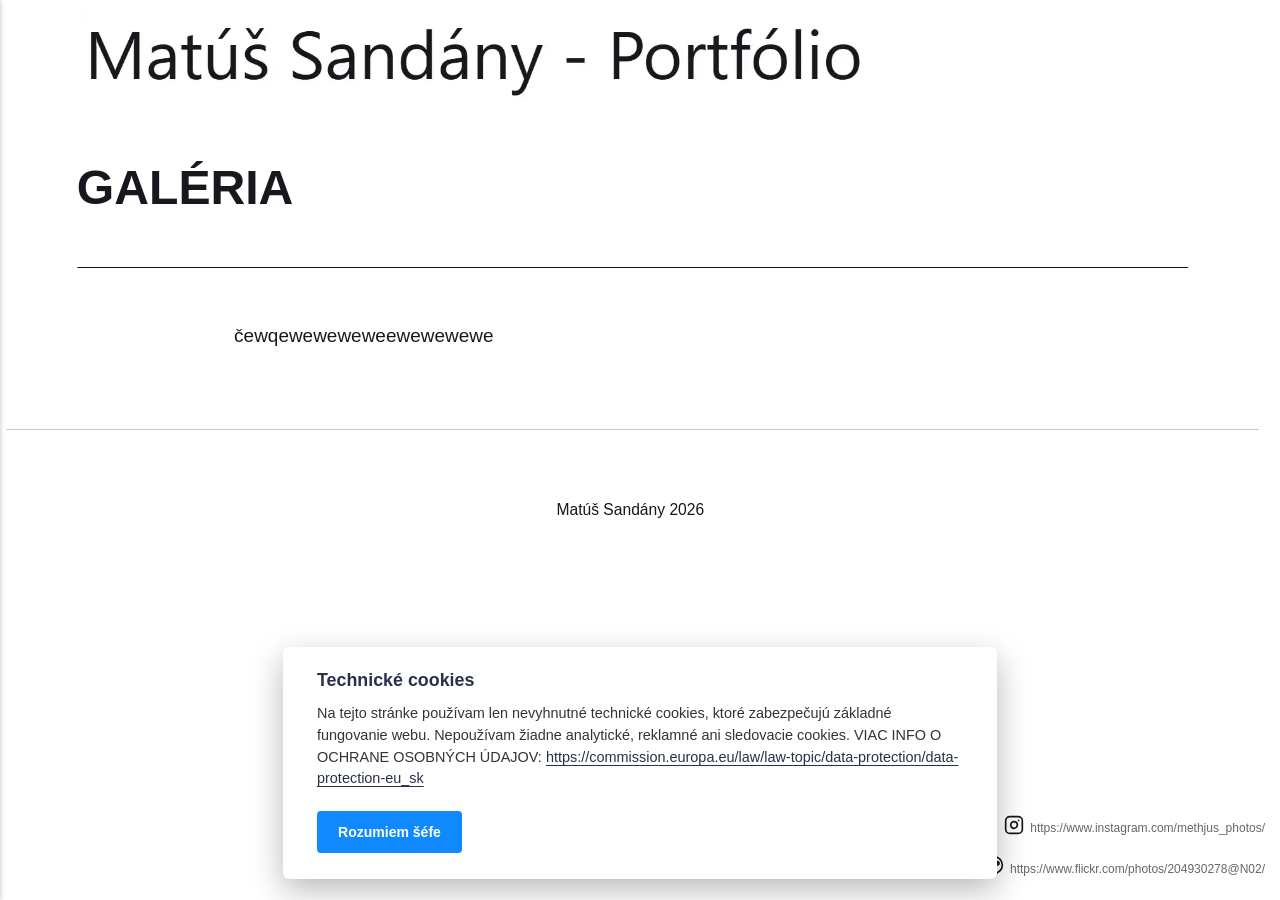
==== galeria/index.html @ 3062851a "Updated from Publii" ====
<!DOCTYPE html><html lang="sk"><head><meta charset="utf-8"><meta http-equiv="X-UA-Compatible" content="IE=edge"><meta name="viewport" content="width=device-width,initial-scale=1"><title>GALÉRIA - Matúš Sandány - Portfólio</title><meta name="description" content="čewqeweweweweewewewewe"><meta name="generator" content="Publii Open-Source CMS for Static Site"><link rel="canonical" href="https://matussandany.github.io/galeria/"><meta property="og:title" content="GALÉRIA - Matúš Sandány - Portfólio "><meta property="og:image" content="https://matussandany.github.io/media/website/ai-obrazok-MS.ico"><meta property="og:image:width" content="1024"><meta property="og:image:height" content="1024"><meta property="og:site_name" content="Matúš Sandány - Portfólio"><meta property="og:description" content="čewqeweweweweewewewewe"><meta property="og:url" content="https://matussandany.github.io/galeria/"><meta property="og:type" content="article"><link rel="stylesheet" href="https://matussandany.github.io/assets/css/style.css?v&#x3D;00e44f9697e30f30675618d2b8f69143"><script type="application/ld+json">{"@context":"http://schema.org","@type":"Article","mainEntityOfPage":{"@type":"WebPage","@id":"https://matussandany.github.io/galeria/"},"headline":"GALÉRIA","datePublished":"2026-11-03T14:44+01:00","dateModified":"2026-11-03T14:45+01:00","image":{"@type":"ImageObject","url":"https://matussandany.github.io/media/website/1.webp","height":146,"width":1259},"description":"čewqeweweweweewewewewe","author":{"@type":"Person","name":"Matúš Sandány","url":"https://matussandany.github.io/authors/matus-sandany/"},"publisher":{"@type":"Organization","name":"Matúš Sandány","logo":{"@type":"ImageObject","url":"https://matussandany.github.io/media/website/1.webp","height":146,"width":1259}}}</script><noscript><style>img[loading] {
                    opacity: 1;
                }</style></noscript><meta name="google-site-verification" content="SePf2i0QBe4nTkQC_e2p5T0DXyLpuS9DvrZ945UD0Bk"><div style="position:fixed;bottom:15px;right:15px;display:flex;flex-direction:column;align-items:flex-end;gap:8px;"><div style="display:flex;align-items:center;gap:6px;"><a href="https://www.instagram.com/methjus_photos/" target="_blank" rel="noopener"><svg xmlns="http://www.w3.org/2000/svg" width="20" height="20" viewBox="0 0 24 24" fill="none" stroke="currentColor" stroke-width="2" stroke-linecap="round" stroke-linejoin="round"><rect x="2" y="2" width="20" height="20" rx="5" ry="5"/><path d="M16 11.37A4 4 0 1 1 12.63 8 4 4 0 0 1 16 11.37z"/><line x1="17.5" y1="6.5" x2="17.51" y2="6.5"/></svg> </a><a href="https://www.instagram.com/methjus_photos/" target="_blank" rel="noopener" style="font-size:12px;color:#666;">https://www.instagram.com/methjus_photos/</a></div><div style="display:flex;align-items:center;gap:6px;"><a href="https://www.flickr.com/photos/204930278@N02/" target="_blank" rel="noopener"><svg xmlns="http://www.w3.org/2000/svg" width="20" height="20" viewBox="0 0 24 24" fill="none" stroke="currentColor" stroke-width="2" stroke-linecap="round" stroke-linejoin="round"><circle cx="12" cy="12" r="10"/><circle cx="8" cy="10" r="2" fill="currentColor"/><circle cx="16" cy="10" r="2" fill="currentColor"/></svg> </a><a href="https://www.flickr.com/photos/204930278@N02/" target="_blank" rel="noopener" style="font-size:12px;color:#666;">https://www.flickr.com/photos/204930278@N02/</a></div></div></head><body class="page-template"><header class="top js-header"><a class="logo" href="https://matussandany.github.io/"><img src="https://matussandany.github.io/media/website/1.webp" alt="Matúš Sandány - Portfólio" width="1259" height="146"></a><nav class="navbar js-navbar"><button class="navbar__toggle js-toggle" aria-label="Menu" aria-haspopup="true" aria-expanded="false"><span class="navbar__toggle-box"><span class="navbar__toggle-inner">Menu</span></span></button><ul class="navbar__menu"></ul></nav></header><main class="page"><article class="content"><div class="hero hero--noimage"><header class="hero__content"><div class="wrapper"><h1>GALÉRIA</h1></div></header></div><div class="entry-wrapper content__entry"><p>čewqeweweweweewewewewe</p></div></article></main><footer class="footer"><div class="wrapper"><div class="footer__copyright"><p>Matúš Sandány 2026 </p></div><button id="backToTop" class="footer__bttop" aria-label="Back to top" title="Back to top"><svg width="20" height="20"><use xlink:href="https://matussandany.github.io/assets/svg/svg-map.svg#toparrow"/></svg></button></div></footer><script defer="defer" src="https://matussandany.github.io/assets/js/scripts.min.js?v&#x3D;d0fc1030089a37f93a2d51bf6d07565c"></script><script>window.publiiThemeMenuConfig={mobileMenuMode:'sidebar',animationSpeed:300,submenuWidth: 'auto',doubleClickTime:500,mobileMenuExpandableSubmenus:true,relatedContainerForOverlayMenuSelector:'.top'};</script><script>var images = document.querySelectorAll('img[loading]');
        for (var i = 0; i < images.length; i++) {
            if (images[i].complete) {
                images[i].classList.add('is-loaded');
            } else {
                images[i].addEventListener('load', function () {
                    this.classList.add('is-loaded');
                }, false);
            }
        }</script><div class="pcb" data-behaviour="badge" data-behaviour-link="#cookie-settings" data-revision="1" data-config-ttl="90" data-debug-mode="false"><div role="dialog" aria-modal="true" aria-hidden="true" aria-labelledby="pcb-title" aria-describedby="pcb-txt" class="pcb__banner"><div class="pcb__inner"><div id="pcb-title" role="heading" aria-level="2" class="pcb__title">Technické cookies</div><div id="pcb-txt" class="pcb__txt">Na tejto stránke používam len nevyhnutné technické cookies, ktoré zabezpečujú základné fungovanie webu. Nepoužívam žiadne analytické, reklamné ani sledovacie cookies. VIAC INFO O OCHRANE OSOBNÝCH ÚDAJOV: <a href="https://commission.europa.eu/law/law-topic/data-protection/data-protection-eu_sk">https://commission.europa.eu/law/law-topic/data-protection/data-protection-eu_sk</a></div><div class="pcb__buttons"><button type="button" class="pcb__btn pcb__btn--solid pcb__btn--accept">Rozumiem šéfe</button></div></div></div><button class="pcb__badge" aria-label="Nastavenie Cookies" aria-hidden="true"><svg xmlns="http://www.w3.org/2000/svg" aria-hidden="true" focusable="false" width="40" height="40" viewBox="0 0 23 23" fill="currentColor"><path d="M21.41 12.71c-.08-.01-.15 0-.22 0h-.03c-.03 0-.05 0-.08.01-.07 0-.13.01-.19.04-.52.21-1.44.19-2.02-.22-.44-.31-.65-.83-.62-1.53a.758.758 0 0 0-.27-.61.73.73 0 0 0-.65-.14c-1.98.51-3.49.23-4.26-.78-.82-1.08-.73-2.89.24-4.49.14-.23.14-.52 0-.75a.756.756 0 0 0-.67-.36c-.64.03-1.11-.1-1.31-.35-.19-.26-.13-.71-.01-1.29.04-.18.06-.38.03-.59-.05-.4-.4-.7-.81-.66C5.1 1.54 1 6.04 1 11.48 1 17.28 5.75 22 11.6 22c5.02 0 9.39-3.54 10.39-8.42.08-.4-.18-.78-.58-.87Zm-9.81 7.82c-5.03 0-9.12-4.06-9.12-9.06 0-4.34 3.05-8 7.25-8.86-.08.7.05 1.33.42 1.81.24.32.66.67 1.38.84-.76 1.86-.65 3.78.36 5.11.61.81 2.03 2 4.95 1.51.18.96.71 1.54 1.18 1.87.62.43 1.38.62 2.1.62.05 0 .09 0 .13-.01-1.23 3.64-4.7 6.18-8.64 6.18ZM13 17c0 .55-.45 1-1 1s-1-.45-1-1 .45-1 1-1 1 .45 1 1Zm5.29-12.3a.99.99 0 0 1-.29-.71c0-.55.45-.99 1-.99a1 1 0 0 1 .71.3c.19.19.29.44.29.71 0 .55-.45.99-1 .99a1 1 0 0 1-.71-.3ZM9 13.5c0 .83-.67 1.5-1.5 1.5S6 14.33 6 13.5 6.67 12 7.5 12s1.5.67 1.5 1.5Zm3.25.81a.744.744 0 0 1-.06-1.05c.28-.32.75-.34 1.05-.06.31.28.33.75.05 1.06-.15.16-.35.25-.56.25-.18 0-.36-.06-.5-.19ZM8.68 7.26c.41.37.44 1 .07 1.41-.2.22-.47.33-.75.33a.96.96 0 0 1-.67-.26c-.41-.37-.44-1-.07-1.41.37-.42 1-.45 1.41-.08Zm11.48 1.88c.18-.19.52-.19.7 0 .05.04.09.1.11.16.03.06.04.12.04.19 0 .13-.05.26-.15.35-.09.1-.22.15-.35.15s-.26-.05-.35-.15a.355.355 0 0 1-.11-.16.433.433 0 0 1-.04-.19c0-.13.05-.26.15-.35Zm-4.93-1.86a.75.75 0 1 1 1.059-1.06.75.75 0 0 1-1.059 1.06Z"/></svg></button></div><script>(function(win) {
    if (!document.querySelector('.pcb')) {
        return;
    }

    var cbConfig = {
        behaviour: document.querySelector('.pcb').getAttribute('data-behaviour'),
        behaviourLink: document.querySelector('.pcb').getAttribute('data-behaviour-link'),
        revision: document.querySelector('.pcb').getAttribute('data-revision'),
        configTTL: parseInt(document.querySelector('.pcb').getAttribute('data-config-ttl'), 10),
        debugMode: document.querySelector('.pcb').getAttribute('data-debug-mode') === 'true',
        initialState: null,
        initialLsState: null,
        previouslyAccepted: []
    };

    var cbUI = {
        wrapper: document.querySelector('.pcb'),
        banner: {
            element: null,
            btnAccept: null,
            btnReject: null,
            btnConfigure: null
        },
        popup: {
            element: null,
            btnClose: null,
            btnSave: null,
            btnAccept: null,
            btnReject: null,
            checkboxes: null,
        },
        overlay: null,
        badge: null,
        blockedScripts: document.querySelectorAll('script[type^="gdpr-blocker/"]'),
        triggerLinks: cbConfig.behaviourLink ? document.querySelectorAll('a[href*="' + cbConfig.behaviourLink + '"]') : null
    };

    function initUI () {
        // setup banner elements
        cbUI.banner.element = cbUI.wrapper.querySelector('.pcb__banner');
        cbUI.banner.btnAccept = cbUI.banner.element.querySelector('.pcb__btn--accept');
        cbUI.banner.btnReject = cbUI.banner.element.querySelector('.pcb__btn--reject');
        cbUI.banner.btnConfigure = cbUI.banner.element.querySelector('.pcb__btn--configure');

        // setup popup elements
        if (cbUI.wrapper.querySelector('.pcb__popup')) {
            cbUI.popup.element = cbUI.wrapper.querySelector('.pcb__popup');
            cbUI.popup.btnClose = cbUI.wrapper.querySelector('.pcb__popup__close');
            cbUI.popup.btnSave = cbUI.popup.element.querySelector('.pcb__btn--save');
            cbUI.popup.btnAccept = cbUI.popup.element.querySelector('.pcb__btn--accept');
            cbUI.popup.btnReject = cbUI.popup.element.querySelector('.pcb__btn--reject');
            cbUI.popup.checkboxes = cbUI.popup.element.querySelector('input[type="checkbox"]');
            // setup overlay
            cbUI.overlay = cbUI.wrapper.querySelector('.pcb__overlay');
        }

        cbUI.badge = cbUI.wrapper.querySelector('.pcb__badge');

        if (cbConfig.behaviour.indexOf('link') > -1) {
            for (var i = 0; i < cbUI.triggerLinks.length; i++) {
                cbUI.triggerLinks[i].addEventListener('click', function(e) {
                    e.preventDefault();
                    showBannerOrPopup();
                });
            }
        }
    }

    function initState () {
        var lsKeyName = getConfigName();
        var currentConfig = localStorage.getItem(lsKeyName);
        var configIsFresh = checkIfConfigIsFresh();

        if (!configIsFresh || currentConfig === null) {
            if (cbConfig.debugMode) {
                console.log('🍪 Config not found, or configuration expired');
            }

            if (window.publiiCBGCM) {
                gtag('consent', 'default', {
                    'ad_storage': window.publiiCBGCM.defaultState.ad_storage ? 'granted' : 'denied',
                    'ad_personalization': window.publiiCBGCM.defaultState.ad_personalization ? 'granted' : 'denied',
                    'ad_user_data': window.publiiCBGCM.defaultState.ad_user_data ? 'granted' : 'denied',
                    'analytics_storage': window.publiiCBGCM.defaultState.analytics_storage ? 'granted' : 'denied',
                    'personalization_storage': window.publiiCBGCM.defaultState.personalization_storage ? 'granted' : 'denied',
                    'functionality_storage': window.publiiCBGCM.defaultState.functionality_storage ? 'granted' : 'denied',
                    'security_storage': window.publiiCBGCM.defaultState.security_storage ? 'granted' : 'denied'
                });  
                
                if (cbConfig.debugMode) {
                    console.log('🍪 GCMv2 DEFAULT STATE: ' + JSON.stringify({
                        'ad_storage': window.publiiCBGCM.defaultState.ad_storage ? 'granted' : 'denied',
                        'ad_personalization': window.publiiCBGCM.defaultState.ad_personalization ? 'granted' : 'denied',
                        'ad_user_data': window.publiiCBGCM.defaultState.ad_user_data ? 'granted' : 'denied',
                        'analytics_storage': window.publiiCBGCM.defaultState.analytics_storage ? 'granted' : 'denied',
                        'personalization_storage': window.publiiCBGCM.defaultState.personalization_storage ? 'granted' : 'denied',
                        'functionality_storage': window.publiiCBGCM.defaultState.functionality_storage ? 'granted' : 'denied',
                        'security_storage': window.publiiCBGCM.defaultState.security_storage ? 'granted' : 'denied'
                    }));
                }
            }

            showBanner();
        } else if (typeof currentConfig === 'string') {
            if (cbConfig.debugMode) {
                console.log('🍪 Config founded');
            }

            cbConfig.initialLsState = currentConfig.split(',');

            if (window.publiiCBGCM) {
                gtag('consent', 'default', {
                    'ad_storage': getDefaultConsentState(currentConfig, 'ad_storage'),
                    'ad_personalization': getDefaultConsentState(currentConfig, 'ad_personalization'),
                    'ad_user_data': getDefaultConsentState(currentConfig, 'ad_user_data'),
                    'analytics_storage': getDefaultConsentState(currentConfig, 'analytics_storage'),
                    'personalization_storage': getDefaultConsentState(currentConfig, 'personalization_storage'),
                    'functionality_storage': getDefaultConsentState(currentConfig, 'functionality_storage'),
                    'security_storage': getDefaultConsentState(currentConfig, 'security_storage')
                });
                
                if (cbConfig.debugMode) {
                    console.log('🍪 GCMv2 DEFAULT STATE: ' + JSON.stringify({
                        'ad_storage': getDefaultConsentState(currentConfig, 'ad_storage'),
                        'ad_personalization': getDefaultConsentState(currentConfig, 'ad_personalization'),
                        'ad_user_data': getDefaultConsentState(currentConfig, 'ad_user_data'),
                        'analytics_storage': getDefaultConsentState(currentConfig, 'analytics_storage'),
                        'personalization_storage': getDefaultConsentState(currentConfig, 'personalization_storage'),
                        'functionality_storage': getDefaultConsentState(currentConfig, 'functionality_storage'),
                        'security_storage': getDefaultConsentState(currentConfig, 'security_storage')
                    }));
                }
            }

            showBadge();

            if (cbUI.popup.element) {
                var allowedGroups = currentConfig.split(',');
                var checkedCheckboxes = cbUI.popup.element.querySelectorAll('input[type="checkbox"]:checked');

                for (var j = 0; j < checkedCheckboxes.length; j++) {
                    var name = checkedCheckboxes[j].getAttribute('data-group-name');

                    if (name && name !== '-' && allowedGroups.indexOf(name) === -1) {
                        checkedCheckboxes[j].checked = false;
                    }
                }

                for (var i = 0; i < allowedGroups.length; i++) {
                    var checkbox = cbUI.popup.element.querySelector('input[type="checkbox"][data-group-name="' + allowedGroups[i] + '"]');

                    if (checkbox) {
                        checkbox.checked = true;
                    }

                    allowCookieGroup(allowedGroups[i]);
                }
            }
        }

        setTimeout(function () {
            cbConfig.initialState = getInitialStateOfConsents();
        }, 0);
    }

    function checkIfConfigIsFresh () {
        var lastConfigSave = localStorage.getItem('publii-gdpr-cookies-config-save-date');

        if (lastConfigSave === null) {
            return false;
        }

        lastConfigSave = parseInt(lastConfigSave, 10);

        if (lastConfigSave === 0) {
            return true;
        }

        if (+new Date() - lastConfigSave < cbConfig.configTTL * 24 * 60 * 60 * 1000) {
            return true;
        }

        return false;
    }

    function getDefaultConsentState (currentConfig, consentGroup) {
        let configGroups = currentConfig.split(',');

        for (let i = 0; i < configGroups.length; i++) {
            let groupName = configGroups[i];
            let group = window.publiiCBGCM.groups.find(group => group.cookieGroup === groupName);

            if (group && group[consentGroup]) {
                return 'granted';
            }
        }  
        
        if (window.publiiCBGCM.defaultState[consentGroup]) {
            return 'granted'; 
        }
        
        return 'denied';
    }

    function initBannerEvents () {
        cbUI.banner.btnAccept.addEventListener('click', function (e) {
            e.preventDefault();
            acceptAllCookies('banner');
            showBadge();
        }, false);

        if (cbUI.banner.btnReject) {
            cbUI.banner.btnReject.addEventListener('click', function (e) {
                e.preventDefault();
                rejectAllCookies();
                showBadge();
            }, false);
        }

        if (cbUI.banner.btnConfigure) {
            cbUI.banner.btnConfigure.addEventListener('click', function (e) {
                e.preventDefault();
                hideBanner();
                showAdvancedPopup();
                showBadge();
            }, false);
        }
    }

    function initPopupEvents () {
        if (!cbUI.popup.element) {
            return;
        }

        cbUI.overlay.addEventListener('click', function (e) {
            hideAdvancedPopup();
        }, false);

        cbUI.popup.element.addEventListener('click', function (e) {
            e.stopPropagation();
        }, false);

        cbUI.popup.btnAccept.addEventListener('click', function (e) {
            e.preventDefault();
            acceptAllCookies('popup');
        }, false);

        cbUI.popup.btnReject.addEventListener('click', function (e) {
            e.preventDefault();
            rejectAllCookies();
        }, false);

        cbUI.popup.btnSave.addEventListener('click', function (e) {
            e.preventDefault();
            saveConfiguration();
        }, false);

        cbUI.popup.btnClose.addEventListener('click', function (e) {
            e.preventDefault();
            hideAdvancedPopup();
        }, false);
    }

    function initBadgeEvents () {
        if (!cbUI.badge) {
            return;
        }

        cbUI.badge.addEventListener('click', function (e) {
            showBannerOrPopup();
        }, false);
    }

    initUI();
    initState();
    initBannerEvents();
    initPopupEvents();
    initBadgeEvents();

    /**
     * API
     */
    function addScript (src, inline) {
        var newScript = document.createElement('script');

        if (src) {
            newScript.setAttribute('src', src);
        }

        if (inline) {
            newScript.text = inline;
        }

        document.body.appendChild(newScript);
    }

    function allowCookieGroup (allowedGroup) {
        var scripts = document.querySelectorAll('script[type="gdpr-blocker/' + allowedGroup + '"]');
        cbConfig.previouslyAccepted.push(allowedGroup);
    
        for (var j = 0; j < scripts.length; j++) {
            addScript(scripts[j].src, scripts[j].text);
        }

        var groupEvent = new Event('publii-cookie-banner-unblock-' + allowedGroup);
        document.body.dispatchEvent(groupEvent);
        unlockEmbeds(allowedGroup);

        if (cbConfig.debugMode) {
            console.log('🍪 Allowed group: ' + allowedGroup);
        }

        if (window.publiiCBGCM && (!cbConfig.initialLsState || cbConfig.initialLsState.indexOf(allowedGroup) === -1)) {
            let consentResult = {};
            let group = window.publiiCBGCM.groups.find(group => group.cookieGroup === allowedGroup);

            if (group) {
                let foundSomeConsents = false;

                Object.keys(group).forEach(key => {
                    if (key !== 'cookieGroup' && group[key] === true) {
                        consentResult[key] = 'granted';
                        foundSomeConsents = true;
                    }
                });

                if (foundSomeConsents) {
                    gtag('consent', 'update', consentResult);   

                    if (cbConfig.debugMode) {
                        console.log('🍪 GCMv2 UPDATE: ' + JSON.stringify(consentResult));
                    }
                }
            }
        }
    }

    function showBannerOrPopup () {
        if (cbUI.popup.element) {
            showAdvancedPopup();
        } else {
            showBanner();
        }
    }

    function showAdvancedPopup () {
        cbUI.popup.element.classList.add('is-visible');
        cbUI.overlay.classList.add('is-visible');
        cbUI.popup.element.setAttribute('aria-hidden', 'false');
        cbUI.overlay.setAttribute('aria-hidden', 'false');
    }

    function hideAdvancedPopup () {
        cbUI.popup.element.classList.remove('is-visible');
        cbUI.overlay.classList.remove('is-visible');
        cbUI.popup.element.setAttribute('aria-hidden', 'true');
        cbUI.overlay.setAttribute('aria-hidden', 'true');
    }

    function showBanner () {
        cbUI.banner.element.classList.add('is-visible');
        cbUI.banner.element.setAttribute('aria-hidden', 'false');
    }

    function hideBanner () {
        cbUI.banner.element.classList.remove('is-visible');
        cbUI.banner.element.setAttribute('aria-hidden', 'true');
    }

    function showBadge () {
        if (!cbUI.badge) {
            return;
        }

        cbUI.badge.classList.add('is-visible');
        cbUI.badge.setAttribute('aria-hidden', 'false');
    }

    function getConfigName () {
        var lsKeyName = 'publii-gdpr-allowed-cookies';

        if (cbConfig.revision) {
            lsKeyName = lsKeyName + '-v' + parseInt(cbConfig.revision, 10);
        }

        return lsKeyName;
    }

    function storeConfiguration (allowedGroups) {
        var lsKeyName = getConfigName();
        var dataToStore = allowedGroups.join(',');
        localStorage.setItem(lsKeyName, dataToStore);

        if (cbConfig.configTTL === 0) {
            localStorage.setItem('publii-gdpr-cookies-config-save-date', 0);

            if (cbConfig.debugMode) {
                console.log('🍪 Store never expiring configuration');
            }
        } else {
            localStorage.setItem('publii-gdpr-cookies-config-save-date', +new Date());
        }
    }

    function getInitialStateOfConsents () {
        if (!cbUI.popup.element) {
            return [];
        }

        var checkedGroups = cbUI.popup.element.querySelectorAll('input[type="checkbox"]:checked');
        var groups = [];

        for (var i = 0; i < checkedGroups.length; i++) {
            var allowedGroup = checkedGroups[i].getAttribute('data-group-name');

            if (allowedGroup !== '') {
                groups.push(allowedGroup);
            }
        }

        if (cbConfig.debugMode) {
            console.log('🍪 Initial state: ' + groups.join(', '));
        }

        return groups;
    }

    function getCurrentStateOfConsents () {
        if (!cbUI.popup.element) {
            return [];
        }

        var checkedGroups = cbUI.popup.element.querySelectorAll('input[type="checkbox"]:checked');
        var groups = [];

        for (var i = 0; i < checkedGroups.length; i++) {
            var allowedGroup = checkedGroups[i].getAttribute('data-group-name');

            if (allowedGroup !== '') {
                groups.push(allowedGroup);
            }
        }

        if (cbConfig.debugMode) {
            console.log('🍪 State to save: ' + groups.join(', '));
        }

        return groups;
    }

    function getAllGroups () {
        if (!cbUI.popup.element) {
            return [];
        }

        var checkedGroups = cbUI.popup.element.querySelectorAll('input[type="checkbox"]');
        var groups = [];

        for (var i = 0; i < checkedGroups.length; i++) {
            var allowedGroup = checkedGroups[i].getAttribute('data-group-name');

            if (allowedGroup !== '') {
                groups.push(allowedGroup);
            }
        }

        return groups;
    }

    function acceptAllCookies (source) {
        var groupsToAccept = getAllGroups();
        storeConfiguration(groupsToAccept);

        for (var i = 0; i < groupsToAccept.length; i++) {
            var group = groupsToAccept[i];

            if (cbConfig.initialState.indexOf(group) > -1 || cbConfig.previouslyAccepted.indexOf(group) > -1) {
                if (cbConfig.debugMode) {
                    console.log('🍪 Skip previously activated group: ' + group);
                }

                continue;
            }

            allowCookieGroup(group);
        }

        if (cbUI.popup.element) {
            var checkboxesToCheck = cbUI.popup.element.querySelectorAll('input[type="checkbox"]');

            for (var j = 0; j < checkboxesToCheck.length; j++) {
                checkboxesToCheck[j].checked = true;
            }
        }

        if (cbConfig.debugMode) {
            console.log('🍪 Accept all cookies: ', groupsToAccept.join(', '));
        }

        if (source === 'popup') {
            hideAdvancedPopup();
        } else if (source === 'banner') {
            hideBanner();
        }
    }

    function rejectAllCookies () {
        if (cbConfig.debugMode) {
            console.log('🍪 Reject all cookies');
        }

        storeConfiguration([]);
        setTimeout(function () {
            window.location.reload();
        }, 100);
    }

    function saveConfiguration () {
        var groupsToAccept = getCurrentStateOfConsents();
        storeConfiguration(groupsToAccept);

        if (cbConfig.debugMode) {
            console.log('🍪 Save new config: ', groupsToAccept.join(', '));
        }

        if (reloadIsNeeded(groupsToAccept)) {
            setTimeout(function () {
                window.location.reload();
            }, 100);
            return;
        }

        for (var i = 0; i < groupsToAccept.length; i++) {
            var group = groupsToAccept[i];

            if (cbConfig.initialState.indexOf(group) > -1 || cbConfig.previouslyAccepted.indexOf(group) > -1) {
                if (cbConfig.debugMode) {
                    console.log('🍪 Skip previously activated group: ' + group);
                }

                continue;
            }

            allowCookieGroup(group);
        }

        hideAdvancedPopup();
    }

    function reloadIsNeeded (groupsToAccept) {
        // check if user rejected consent for initial groups
        var initialGroups = cbConfig.initialState;
        var previouslyAcceptedGroups = cbConfig.previouslyAccepted;
        var groupsToCheck = initialGroups.concat(previouslyAcceptedGroups);

        for (var i = 0; i < groupsToCheck.length; i++) {
            var groupToCheck = groupsToCheck[i];

            if (groupToCheck !== '' && groupsToAccept.indexOf(groupToCheck) === -1) {
                if (cbConfig.debugMode) {
                    console.log('🍪 Reload is needed due lack of: ', groupToCheck);
                }

                return true;
            }
        }

        return false;
    }

    function unlockEmbeds (cookieGroup) {
        var iframesToUnlock = document.querySelectorAll('.pec-wrapper[data-consent-group-id="' + cookieGroup + '"]');

        for (var i = 0; i < iframesToUnlock.length; i++) {
            var iframeWrapper = iframesToUnlock[i];
            iframeWrapper.querySelector('.pec-overlay').classList.remove('is-active');
            iframeWrapper.querySelector('.pec-overlay').setAttribute('aria-hidden', 'true');
            var iframe = iframeWrapper.querySelector('iframe');
            iframe.setAttribute('src', iframe.getAttribute('data-consent-src'));
        }
    }

    win.publiiEmbedConsentGiven = function (cookieGroup) {
        // it will unlock embeds
        allowCookieGroup(cookieGroup);

        var checkbox = cbUI.popup.element.querySelector('input[type="checkbox"][data-group-name="' + cookieGroup + '"]');

        if (checkbox) {
            checkbox.checked = true;
        }

        var groupsToAccept = getCurrentStateOfConsents();
        storeConfiguration(groupsToAccept);

        if (cbConfig.debugMode) {
            console.log('🍪 Save new config: ', groupsToAccept.join(', '));
        }
    }
})(window);</script></body></html>
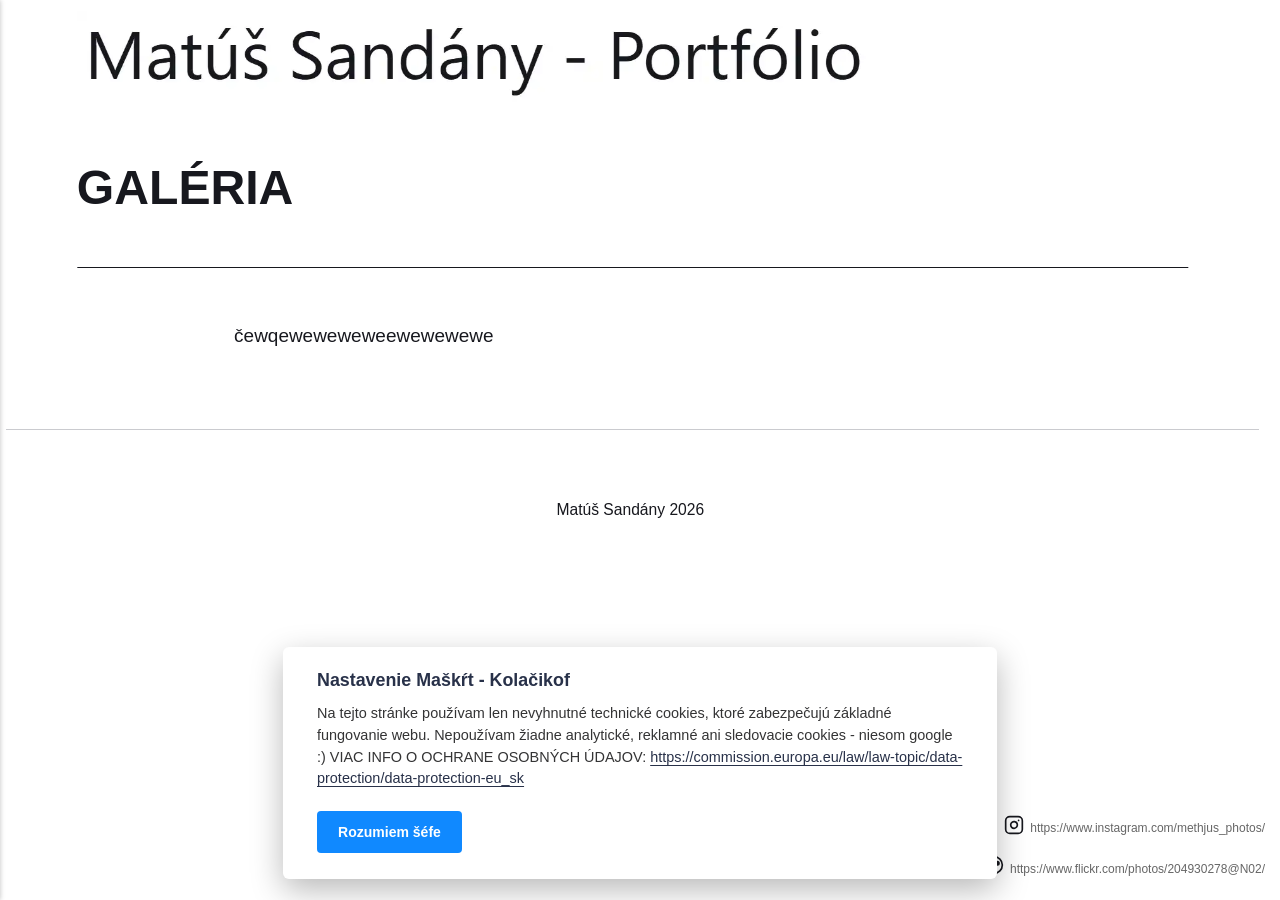
==== commit 103e7136: "Updated from Publii" ====
--- a/galeria/index.html
+++ b/galeria/index.html
@@ -9,7 +9,7 @@
                     this.classList.add('is-loaded');
                 }, false);
             }
-        }</script><div class="pcb" data-behaviour="badge" data-behaviour-link="#cookie-settings" data-revision="1" data-config-ttl="90" data-debug-mode="false"><div role="dialog" aria-modal="true" aria-hidden="true" aria-labelledby="pcb-title" aria-describedby="pcb-txt" class="pcb__banner"><div class="pcb__inner"><div id="pcb-title" role="heading" aria-level="2" class="pcb__title">Technické cookies</div><div id="pcb-txt" class="pcb__txt">Na tejto stránke používam len nevyhnutné technické cookies, ktoré zabezpečujú základné fungovanie webu. Nepoužívam žiadne analytické, reklamné ani sledovacie cookies. VIAC INFO O OCHRANE OSOBNÝCH ÚDAJOV: <a href="https://commission.europa.eu/law/law-topic/data-protection/data-protection-eu_sk">https://commission.europa.eu/law/law-topic/data-protection/data-protection-eu_sk</a></div><div class="pcb__buttons"><button type="button" class="pcb__btn pcb__btn--solid pcb__btn--accept">Rozumiem šéfe</button></div></div></div><button class="pcb__badge" aria-label="Nastavenie Cookies" aria-hidden="true"><svg xmlns="http://www.w3.org/2000/svg" aria-hidden="true" focusable="false" width="40" height="40" viewBox="0 0 23 23" fill="currentColor"><path d="M21.41 12.71c-.08-.01-.15 0-.22 0h-.03c-.03 0-.05 0-.08.01-.07 0-.13.01-.19.04-.52.21-1.44.19-2.02-.22-.44-.31-.65-.83-.62-1.53a.758.758 0 0 0-.27-.61.73.73 0 0 0-.65-.14c-1.98.51-3.49.23-4.26-.78-.82-1.08-.73-2.89.24-4.49.14-.23.14-.52 0-.75a.756.756 0 0 0-.67-.36c-.64.03-1.11-.1-1.31-.35-.19-.26-.13-.71-.01-1.29.04-.18.06-.38.03-.59-.05-.4-.4-.7-.81-.66C5.1 1.54 1 6.04 1 11.48 1 17.28 5.75 22 11.6 22c5.02 0 9.39-3.54 10.39-8.42.08-.4-.18-.78-.58-.87Zm-9.81 7.82c-5.03 0-9.12-4.06-9.12-9.06 0-4.34 3.05-8 7.25-8.86-.08.7.05 1.33.42 1.81.24.32.66.67 1.38.84-.76 1.86-.65 3.78.36 5.11.61.81 2.03 2 4.95 1.51.18.96.71 1.54 1.18 1.87.62.43 1.38.62 2.1.62.05 0 .09 0 .13-.01-1.23 3.64-4.7 6.18-8.64 6.18ZM13 17c0 .55-.45 1-1 1s-1-.45-1-1 .45-1 1-1 1 .45 1 1Zm5.29-12.3a.99.99 0 0 1-.29-.71c0-.55.45-.99 1-.99a1 1 0 0 1 .71.3c.19.19.29.44.29.71 0 .55-.45.99-1 .99a1 1 0 0 1-.71-.3ZM9 13.5c0 .83-.67 1.5-1.5 1.5S6 14.33 6 13.5 6.67 12 7.5 12s1.5.67 1.5 1.5Zm3.25.81a.744.744 0 0 1-.06-1.05c.28-.32.75-.34 1.05-.06.31.28.33.75.05 1.06-.15.16-.35.25-.56.25-.18 0-.36-.06-.5-.19ZM8.68 7.26c.41.37.44 1 .07 1.41-.2.22-.47.33-.75.33a.96.96 0 0 1-.67-.26c-.41-.37-.44-1-.07-1.41.37-.42 1-.45 1.41-.08Zm11.48 1.88c.18-.19.52-.19.7 0 .05.04.09.1.11.16.03.06.04.12.04.19 0 .13-.05.26-.15.35-.09.1-.22.15-.35.15s-.26-.05-.35-.15a.355.355 0 0 1-.11-.16.433.433 0 0 1-.04-.19c0-.13.05-.26.15-.35Zm-4.93-1.86a.75.75 0 1 1 1.059-1.06.75.75 0 0 1-1.059 1.06Z"/></svg></button></div><script>(function(win) {
+        }</script><div class="pcb" data-behaviour="badge" data-behaviour-link="#cookie-settings" data-revision="1" data-config-ttl="90" data-debug-mode="false"><div role="dialog" aria-modal="true" aria-hidden="true" aria-labelledby="pcb-title" aria-describedby="pcb-txt" class="pcb__banner"><div class="pcb__inner"><div id="pcb-title" role="heading" aria-level="2" class="pcb__title">Nastavenie Maškŕt - Kolačikof</div><div id="pcb-txt" class="pcb__txt">Na tejto stránke používam len nevyhnutné technické cookies, ktoré zabezpečujú základné fungovanie webu. Nepoužívam žiadne analytické, reklamné ani sledovacie cookies - niesom google :) VIAC INFO O OCHRANE OSOBNÝCH ÚDAJOV: <a href="https://commission.europa.eu/law/law-topic/data-protection/data-protection-eu_sk">https://commission.europa.eu/law/law-topic/data-protection/data-protection-eu_sk</a></div><div class="pcb__buttons"><button type="button" class="pcb__btn pcb__btn--solid pcb__btn--accept">Rozumiem šéfe</button></div></div></div><button class="pcb__badge" aria-label="Technické Cookies" aria-hidden="true"><svg xmlns="http://www.w3.org/2000/svg" aria-hidden="true" focusable="false" width="40" height="40" viewBox="0 0 23 23" fill="currentColor"><path d="M21.41 12.71c-.08-.01-.15 0-.22 0h-.03c-.03 0-.05 0-.08.01-.07 0-.13.01-.19.04-.52.21-1.44.19-2.02-.22-.44-.31-.65-.83-.62-1.53a.758.758 0 0 0-.27-.61.73.73 0 0 0-.65-.14c-1.98.51-3.49.23-4.26-.78-.82-1.08-.73-2.89.24-4.49.14-.23.14-.52 0-.75a.756.756 0 0 0-.67-.36c-.64.03-1.11-.1-1.31-.35-.19-.26-.13-.71-.01-1.29.04-.18.06-.38.03-.59-.05-.4-.4-.7-.81-.66C5.1 1.54 1 6.04 1 11.48 1 17.28 5.75 22 11.6 22c5.02 0 9.39-3.54 10.39-8.42.08-.4-.18-.78-.58-.87Zm-9.81 7.82c-5.03 0-9.12-4.06-9.12-9.06 0-4.34 3.05-8 7.25-8.86-.08.7.05 1.33.42 1.81.24.32.66.67 1.38.84-.76 1.86-.65 3.78.36 5.11.61.81 2.03 2 4.95 1.51.18.96.71 1.54 1.18 1.87.62.43 1.38.62 2.1.62.05 0 .09 0 .13-.01-1.23 3.64-4.7 6.18-8.64 6.18ZM13 17c0 .55-.45 1-1 1s-1-.45-1-1 .45-1 1-1 1 .45 1 1Zm5.29-12.3a.99.99 0 0 1-.29-.71c0-.55.45-.99 1-.99a1 1 0 0 1 .71.3c.19.19.29.44.29.71 0 .55-.45.99-1 .99a1 1 0 0 1-.71-.3ZM9 13.5c0 .83-.67 1.5-1.5 1.5S6 14.33 6 13.5 6.67 12 7.5 12s1.5.67 1.5 1.5Zm3.25.81a.744.744 0 0 1-.06-1.05c.28-.32.75-.34 1.05-.06.31.28.33.75.05 1.06-.15.16-.35.25-.56.25-.18 0-.36-.06-.5-.19ZM8.68 7.26c.41.37.44 1 .07 1.41-.2.22-.47.33-.75.33a.96.96 0 0 1-.67-.26c-.41-.37-.44-1-.07-1.41.37-.42 1-.45 1.41-.08Zm11.48 1.88c.18-.19.52-.19.7 0 .05.04.09.1.11.16.03.06.04.12.04.19 0 .13-.05.26-.15.35-.09.1-.22.15-.35.15s-.26-.05-.35-.15a.355.355 0 0 1-.11-.16.433.433 0 0 1-.04-.19c0-.13.05-.26.15-.35Zm-4.93-1.86a.75.75 0 1 1 1.059-1.06.75.75 0 0 1-1.059 1.06Z"/></svg></button></div><script>(function(win) {
     if (!document.querySelector('.pcb')) {
         return;
     }
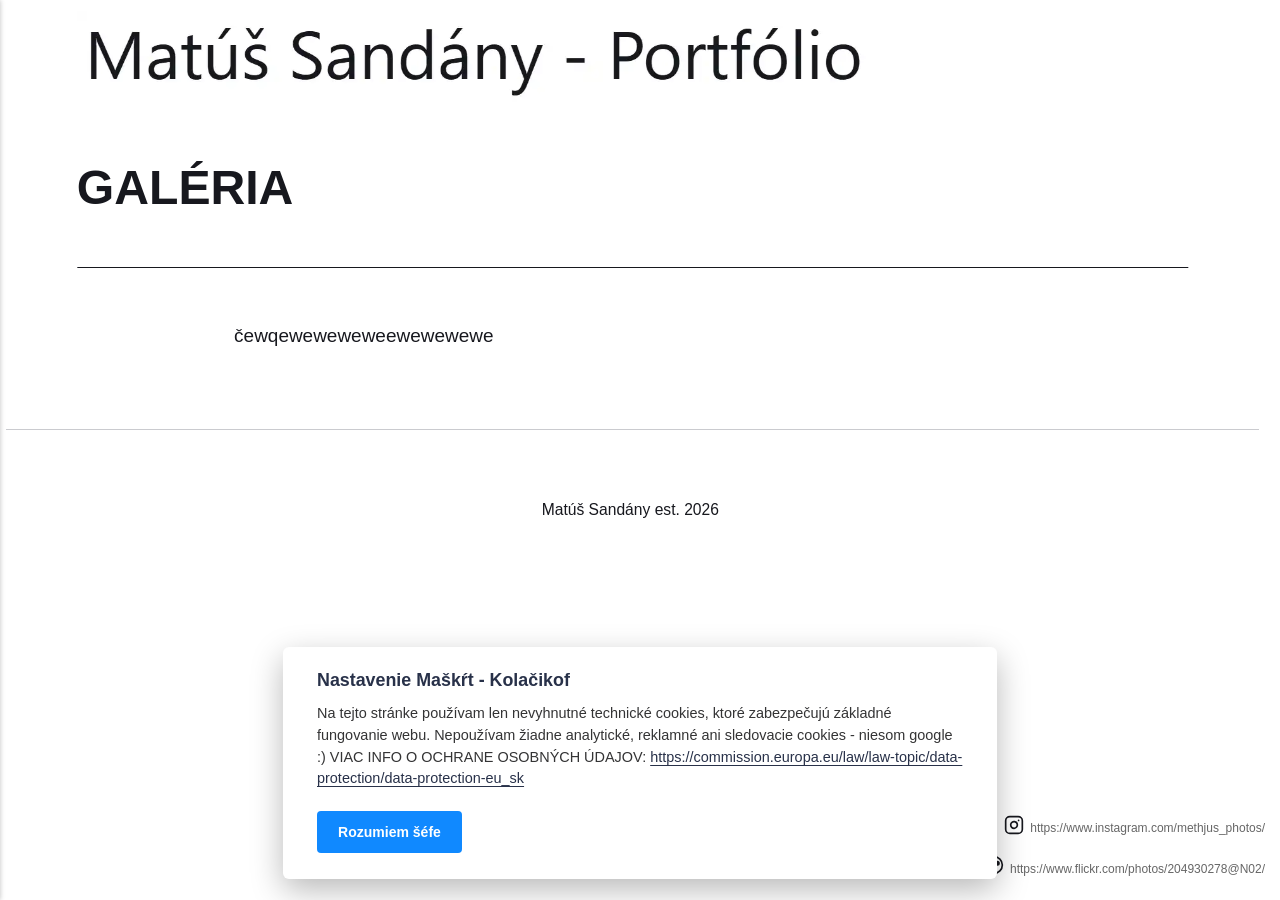
==== commit 6d28af05: "Updated from Publii" ====
--- a/galeria/index.html
+++ b/galeria/index.html
@@ -1,6 +1,6 @@
 <!DOCTYPE html><html lang="sk"><head><meta charset="utf-8"><meta http-equiv="X-UA-Compatible" content="IE=edge"><meta name="viewport" content="width=device-width,initial-scale=1"><title>GALÉRIA - Matúš Sandány - Portfólio</title><meta name="description" content="čewqeweweweweewewewewe"><meta name="generator" content="Publii Open-Source CMS for Static Site"><link rel="canonical" href="https://matussandany.github.io/galeria/"><meta property="og:title" content="GALÉRIA - Matúš Sandány - Portfólio "><meta property="og:image" content="https://matussandany.github.io/media/website/ai-obrazok-MS.ico"><meta property="og:image:width" content="1024"><meta property="og:image:height" content="1024"><meta property="og:site_name" content="Matúš Sandány - Portfólio"><meta property="og:description" content="čewqeweweweweewewewewe"><meta property="og:url" content="https://matussandany.github.io/galeria/"><meta property="og:type" content="article"><link rel="stylesheet" href="https://matussandany.github.io/assets/css/style.css?v&#x3D;00e44f9697e30f30675618d2b8f69143"><script type="application/ld+json">{"@context":"http://schema.org","@type":"Article","mainEntityOfPage":{"@type":"WebPage","@id":"https://matussandany.github.io/galeria/"},"headline":"GALÉRIA","datePublished":"2026-11-03T14:44+01:00","dateModified":"2026-11-03T14:45+01:00","image":{"@type":"ImageObject","url":"https://matussandany.github.io/media/website/1.webp","height":146,"width":1259},"description":"čewqeweweweweewewewewe","author":{"@type":"Person","name":"Matúš Sandány","url":"https://matussandany.github.io/authors/matus-sandany/"},"publisher":{"@type":"Organization","name":"Matúš Sandány","logo":{"@type":"ImageObject","url":"https://matussandany.github.io/media/website/1.webp","height":146,"width":1259}}}</script><noscript><style>img[loading] {
                     opacity: 1;
-                }</style></noscript><meta name="google-site-verification" content="SePf2i0QBe4nTkQC_e2p5T0DXyLpuS9DvrZ945UD0Bk"><div style="position:fixed;bottom:15px;right:15px;display:flex;flex-direction:column;align-items:flex-end;gap:8px;"><div style="display:flex;align-items:center;gap:6px;"><a href="https://www.instagram.com/methjus_photos/" target="_blank" rel="noopener"><svg xmlns="http://www.w3.org/2000/svg" width="20" height="20" viewBox="0 0 24 24" fill="none" stroke="currentColor" stroke-width="2" stroke-linecap="round" stroke-linejoin="round"><rect x="2" y="2" width="20" height="20" rx="5" ry="5"/><path d="M16 11.37A4 4 0 1 1 12.63 8 4 4 0 0 1 16 11.37z"/><line x1="17.5" y1="6.5" x2="17.51" y2="6.5"/></svg> </a><a href="https://www.instagram.com/methjus_photos/" target="_blank" rel="noopener" style="font-size:12px;color:#666;">https://www.instagram.com/methjus_photos/</a></div><div style="display:flex;align-items:center;gap:6px;"><a href="https://www.flickr.com/photos/204930278@N02/" target="_blank" rel="noopener"><svg xmlns="http://www.w3.org/2000/svg" width="20" height="20" viewBox="0 0 24 24" fill="none" stroke="currentColor" stroke-width="2" stroke-linecap="round" stroke-linejoin="round"><circle cx="12" cy="12" r="10"/><circle cx="8" cy="10" r="2" fill="currentColor"/><circle cx="16" cy="10" r="2" fill="currentColor"/></svg> </a><a href="https://www.flickr.com/photos/204930278@N02/" target="_blank" rel="noopener" style="font-size:12px;color:#666;">https://www.flickr.com/photos/204930278@N02/</a></div></div></head><body class="page-template"><header class="top js-header"><a class="logo" href="https://matussandany.github.io/"><img src="https://matussandany.github.io/media/website/1.webp" alt="Matúš Sandány - Portfólio" width="1259" height="146"></a><nav class="navbar js-navbar"><button class="navbar__toggle js-toggle" aria-label="Menu" aria-haspopup="true" aria-expanded="false"><span class="navbar__toggle-box"><span class="navbar__toggle-inner">Menu</span></span></button><ul class="navbar__menu"></ul></nav></header><main class="page"><article class="content"><div class="hero hero--noimage"><header class="hero__content"><div class="wrapper"><h1>GALÉRIA</h1></div></header></div><div class="entry-wrapper content__entry"><p>čewqeweweweweewewewewe</p></div></article></main><footer class="footer"><div class="wrapper"><div class="footer__copyright"><p>Matúš Sandány 2026 </p></div><button id="backToTop" class="footer__bttop" aria-label="Back to top" title="Back to top"><svg width="20" height="20"><use xlink:href="https://matussandany.github.io/assets/svg/svg-map.svg#toparrow"/></svg></button></div></footer><script defer="defer" src="https://matussandany.github.io/assets/js/scripts.min.js?v&#x3D;d0fc1030089a37f93a2d51bf6d07565c"></script><script>window.publiiThemeMenuConfig={mobileMenuMode:'sidebar',animationSpeed:300,submenuWidth: 'auto',doubleClickTime:500,mobileMenuExpandableSubmenus:true,relatedContainerForOverlayMenuSelector:'.top'};</script><script>var images = document.querySelectorAll('img[loading]');
+                }</style></noscript><meta name="google-site-verification" content="SePf2i0QBe4nTkQC_e2p5T0DXyLpuS9DvrZ945UD0Bk"><div style="position:fixed;bottom:15px;right:15px;display:flex;flex-direction:column;align-items:flex-end;gap:8px;"><div style="display:flex;align-items:center;gap:6px;"><a href="https://www.instagram.com/methjus_photos/" target="_blank" rel="noopener"><svg xmlns="http://www.w3.org/2000/svg" width="20" height="20" viewBox="0 0 24 24" fill="none" stroke="currentColor" stroke-width="2" stroke-linecap="round" stroke-linejoin="round"><rect x="2" y="2" width="20" height="20" rx="5" ry="5"/><path d="M16 11.37A4 4 0 1 1 12.63 8 4 4 0 0 1 16 11.37z"/><line x1="17.5" y1="6.5" x2="17.51" y2="6.5"/></svg> </a><a href="https://www.instagram.com/methjus_photos/" target="_blank" rel="noopener" style="font-size:12px;color:#666;">https://www.instagram.com/methjus_photos/</a></div><div style="display:flex;align-items:center;gap:6px;"><a href="https://www.flickr.com/photos/204930278@N02/" target="_blank" rel="noopener"><svg xmlns="http://www.w3.org/2000/svg" width="20" height="20" viewBox="0 0 24 24" fill="none" stroke="currentColor" stroke-width="2" stroke-linecap="round" stroke-linejoin="round"><circle cx="12" cy="12" r="10"/><circle cx="8" cy="10" r="2" fill="currentColor"/><circle cx="16" cy="10" r="2" fill="currentColor"/></svg> </a><a href="https://www.flickr.com/photos/204930278@N02/" target="_blank" rel="noopener" style="font-size:12px;color:#666;">https://www.flickr.com/photos/204930278@N02/</a></div></div></head><body class="page-template"><header class="top js-header"><a class="logo" href="https://matussandany.github.io/"><img src="https://matussandany.github.io/media/website/1.webp" alt="Matúš Sandány - Portfólio" width="1259" height="146"></a><nav class="navbar js-navbar"><button class="navbar__toggle js-toggle" aria-label="Menu" aria-haspopup="true" aria-expanded="false"><span class="navbar__toggle-box"><span class="navbar__toggle-inner">Menu</span></span></button><ul class="navbar__menu"></ul></nav></header><main class="page"><article class="content"><div class="hero hero--noimage"><header class="hero__content"><div class="wrapper"><h1>GALÉRIA</h1></div></header></div><div class="entry-wrapper content__entry"><p>čewqeweweweweewewewewe</p></div></article></main><footer class="footer"><div class="wrapper"><div class="footer__copyright"><p>Matúš Sandány est. 2026 </p></div><button id="backToTop" class="footer__bttop" aria-label="Back to top" title="Back to top"><svg width="20" height="20"><use xlink:href="https://matussandany.github.io/assets/svg/svg-map.svg#toparrow"/></svg></button></div></footer><script defer="defer" src="https://matussandany.github.io/assets/js/scripts.min.js?v&#x3D;d0fc1030089a37f93a2d51bf6d07565c"></script><script>window.publiiThemeMenuConfig={mobileMenuMode:'sidebar',animationSpeed:300,submenuWidth: 'auto',doubleClickTime:500,mobileMenuExpandableSubmenus:true,relatedContainerForOverlayMenuSelector:'.top'};</script><script>var images = document.querySelectorAll('img[loading]');
         for (var i = 0; i < images.length; i++) {
             if (images[i].complete) {
                 images[i].classList.add('is-loaded');
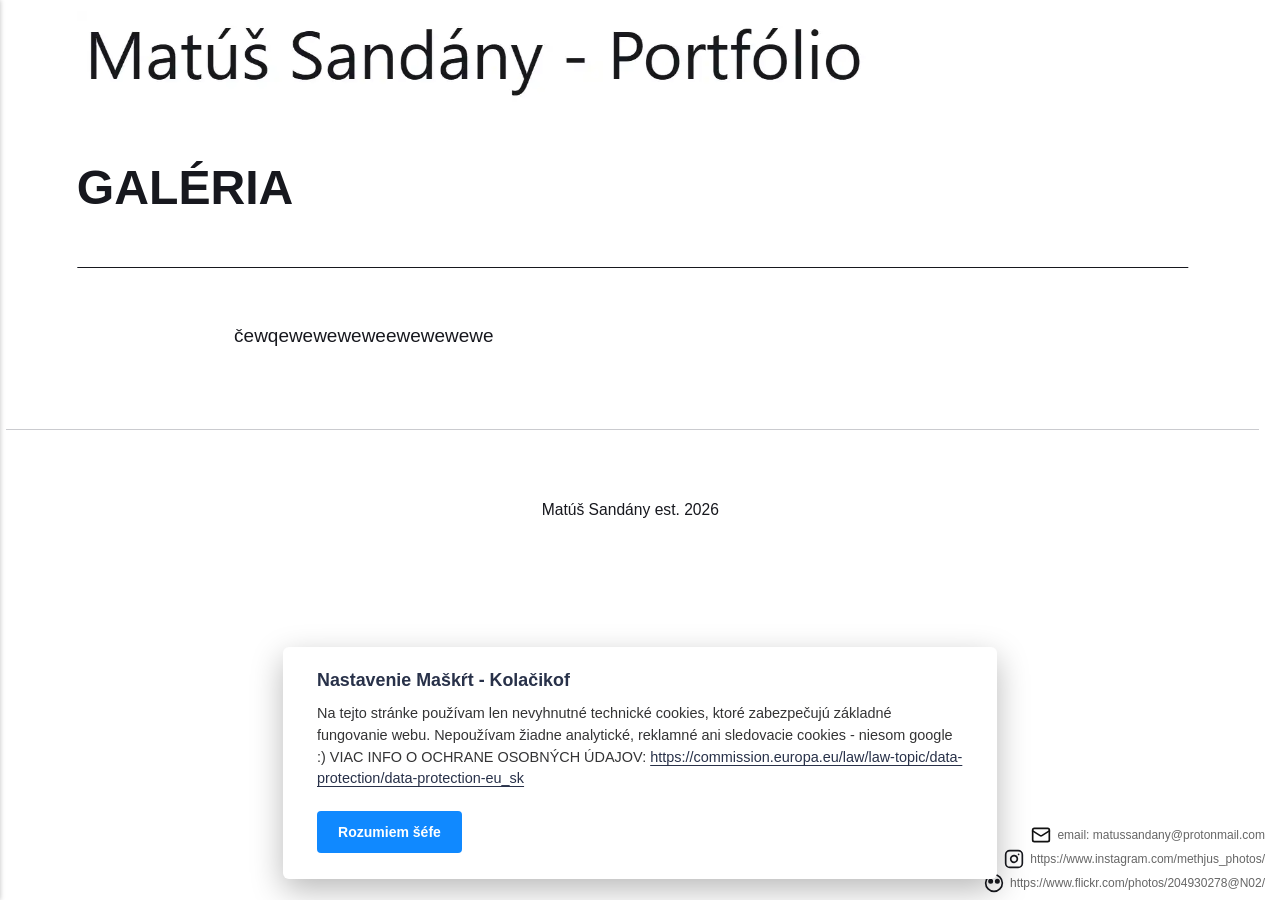
==== commit c4856bfc: "Updated from Publii" ====
--- a/galeria/index.html
+++ b/galeria/index.html
@@ -1,6 +1,6 @@
-<!DOCTYPE html><html lang="sk"><head><meta charset="utf-8"><meta http-equiv="X-UA-Compatible" content="IE=edge"><meta name="viewport" content="width=device-width,initial-scale=1"><title>GALÉRIA - Matúš Sandány - Portfólio</title><meta name="description" content="čewqeweweweweewewewewe"><meta name="generator" content="Publii Open-Source CMS for Static Site"><link rel="canonical" href="https://matussandany.github.io/galeria/"><meta property="og:title" content="GALÉRIA - Matúš Sandány - Portfólio "><meta property="og:image" content="https://matussandany.github.io/media/website/ai-obrazok-MS.ico"><meta property="og:image:width" content="1024"><meta property="og:image:height" content="1024"><meta property="og:site_name" content="Matúš Sandány - Portfólio"><meta property="og:description" content="čewqeweweweweewewewewe"><meta property="og:url" content="https://matussandany.github.io/galeria/"><meta property="og:type" content="article"><link rel="stylesheet" href="https://matussandany.github.io/assets/css/style.css?v&#x3D;00e44f9697e30f30675618d2b8f69143"><script type="application/ld+json">{"@context":"http://schema.org","@type":"Article","mainEntityOfPage":{"@type":"WebPage","@id":"https://matussandany.github.io/galeria/"},"headline":"GALÉRIA","datePublished":"2026-11-03T14:44+01:00","dateModified":"2026-11-03T14:45+01:00","image":{"@type":"ImageObject","url":"https://matussandany.github.io/media/website/1.webp","height":146,"width":1259},"description":"čewqeweweweweewewewewe","author":{"@type":"Person","name":"Matúš Sandány","url":"https://matussandany.github.io/authors/matus-sandany/"},"publisher":{"@type":"Organization","name":"Matúš Sandány","logo":{"@type":"ImageObject","url":"https://matussandany.github.io/media/website/1.webp","height":146,"width":1259}}}</script><noscript><style>img[loading] {
+<!DOCTYPE html><html lang="sk"><head><meta charset="utf-8"><meta http-equiv="X-UA-Compatible" content="IE=edge"><meta name="viewport" content="width=device-width,initial-scale=1"><title>GALÉRIA - Matúš Sandány - Portfólio</title><meta name="description" content="čewqeweweweweewewewewe"><meta name="generator" content="Publii Open-Source CMS for Static Site"><link rel="canonical" href="https://matussandany.github.io/galeria/"><meta property="og:title" content="GALÉRIA - Matúš Sandány - Portfólio "><meta property="og:image" content="https://matussandany.github.io/media/website/ai-obrazok-MS.ico"><meta property="og:image:width" content="1024"><meta property="og:image:height" content="1024"><meta property="og:site_name" content="Matúš Sandány - Portfólio"><meta property="og:description" content="čewqeweweweweewewewewe"><meta property="og:url" content="https://matussandany.github.io/galeria/"><meta property="og:type" content="article"><link rel="stylesheet" href="https://matussandany.github.io/assets/css/style.css?v&#x3D;5b59f770761bb848c3c60b3145b975d2"><script type="application/ld+json">{"@context":"http://schema.org","@type":"Article","mainEntityOfPage":{"@type":"WebPage","@id":"https://matussandany.github.io/galeria/"},"headline":"GALÉRIA","datePublished":"2026-11-03T14:44+01:00","dateModified":"2026-11-03T14:45+01:00","image":{"@type":"ImageObject","url":"https://matussandany.github.io/media/website/1.webp","height":146,"width":1259},"description":"čewqeweweweweewewewewe","author":{"@type":"Person","name":"Matúš Sandány","url":"https://matussandany.github.io/authors/matus-sandany/"},"publisher":{"@type":"Organization","name":"Matúš Sandány","logo":{"@type":"ImageObject","url":"https://matussandany.github.io/media/website/1.webp","height":146,"width":1259}}}</script><noscript><style>img[loading] {
                     opacity: 1;
-                }</style></noscript><meta name="google-site-verification" content="SePf2i0QBe4nTkQC_e2p5T0DXyLpuS9DvrZ945UD0Bk"><div style="position:fixed;bottom:15px;right:15px;display:flex;flex-direction:column;align-items:flex-end;gap:8px;"><div style="display:flex;align-items:center;gap:6px;"><a href="https://www.instagram.com/methjus_photos/" target="_blank" rel="noopener"><svg xmlns="http://www.w3.org/2000/svg" width="20" height="20" viewBox="0 0 24 24" fill="none" stroke="currentColor" stroke-width="2" stroke-linecap="round" stroke-linejoin="round"><rect x="2" y="2" width="20" height="20" rx="5" ry="5"/><path d="M16 11.37A4 4 0 1 1 12.63 8 4 4 0 0 1 16 11.37z"/><line x1="17.5" y1="6.5" x2="17.51" y2="6.5"/></svg> </a><a href="https://www.instagram.com/methjus_photos/" target="_blank" rel="noopener" style="font-size:12px;color:#666;">https://www.instagram.com/methjus_photos/</a></div><div style="display:flex;align-items:center;gap:6px;"><a href="https://www.flickr.com/photos/204930278@N02/" target="_blank" rel="noopener"><svg xmlns="http://www.w3.org/2000/svg" width="20" height="20" viewBox="0 0 24 24" fill="none" stroke="currentColor" stroke-width="2" stroke-linecap="round" stroke-linejoin="round"><circle cx="12" cy="12" r="10"/><circle cx="8" cy="10" r="2" fill="currentColor"/><circle cx="16" cy="10" r="2" fill="currentColor"/></svg> </a><a href="https://www.flickr.com/photos/204930278@N02/" target="_blank" rel="noopener" style="font-size:12px;color:#666;">https://www.flickr.com/photos/204930278@N02/</a></div></div></head><body class="page-template"><header class="top js-header"><a class="logo" href="https://matussandany.github.io/"><img src="https://matussandany.github.io/media/website/1.webp" alt="Matúš Sandány - Portfólio" width="1259" height="146"></a><nav class="navbar js-navbar"><button class="navbar__toggle js-toggle" aria-label="Menu" aria-haspopup="true" aria-expanded="false"><span class="navbar__toggle-box"><span class="navbar__toggle-inner">Menu</span></span></button><ul class="navbar__menu"></ul></nav></header><main class="page"><article class="content"><div class="hero hero--noimage"><header class="hero__content"><div class="wrapper"><h1>GALÉRIA</h1></div></header></div><div class="entry-wrapper content__entry"><p>čewqeweweweweewewewewe</p></div></article></main><footer class="footer"><div class="wrapper"><div class="footer__copyright"><p>Matúš Sandány est. 2026 </p></div><button id="backToTop" class="footer__bttop" aria-label="Back to top" title="Back to top"><svg width="20" height="20"><use xlink:href="https://matussandany.github.io/assets/svg/svg-map.svg#toparrow"/></svg></button></div></footer><script defer="defer" src="https://matussandany.github.io/assets/js/scripts.min.js?v&#x3D;d0fc1030089a37f93a2d51bf6d07565c"></script><script>window.publiiThemeMenuConfig={mobileMenuMode:'sidebar',animationSpeed:300,submenuWidth: 'auto',doubleClickTime:500,mobileMenuExpandableSubmenus:true,relatedContainerForOverlayMenuSelector:'.top'};</script><script>var images = document.querySelectorAll('img[loading]');
+                }</style></noscript><meta name="google-site-verification" content="SePf2i0QBe4nTkQC_e2p5T0DXyLpuS9DvrZ945UD0Bk"><div style="position:fixed;bottom:7.5px;right:15px;z-index:9999;display:flex;flex-direction:column;align-items:flex-end;gap:4px !important;line-height:1 !important;"><div style="display:flex;align-items:center;gap:6px;margin:0 !important;padding:0 !important;line-height:1 !important;"><a href="mailto:matussandany@protonmail.com" style="color:inherit;display:flex;align-items:center;text-decoration:none !important;margin:0 !important;padding:0 !important;line-height:1 !important;"><svg xmlns="http://w3.org" width="20" height="20" viewBox="0 0 24 24" fill="none" stroke="#111" stroke-width="2" stroke-linecap="round" stroke-linejoin="round" style="display:block !important;"><rect x="2" y="4" width="20" height="16" rx="2"/><path d="m22 7-8.97 5.7a1.94 1.94 0 0 1-2.06 0L2 7"/></svg> </a><a href="mailto:matussandany@protonmail.com" style="font-size:12px !important;color:#666 !important;text-decoration:none !important;display:inline-block !important;margin:0 !important;padding:0 !important;line-height:1 !important;">email: matussandany@protonmail.com</a></div><div style="display:flex;align-items:center;gap:6px;margin:0 !important;padding:0 !important;line-height:1 !important;"><a href="https://www.instagram.com/methjus_photos/" target="_blank" rel="noopener" style="display:flex;align-items:center;margin:0 !important;padding:0 !important;line-height:1 !important;"><svg xmlns="http://w3.org" width="20" height="20" viewBox="0 0 24 24" fill="none" stroke="currentColor" stroke-width="2" stroke-linecap="round" stroke-linejoin="round" style="display:block !important;"><rect x="2" y="2" width="20" height="20" rx="5" ry="5"/><path d="M16 11.37A4 4 0 1 1 12.63 8 4 4 0 0 1 16 11.37z"/><line x1="17.5" y1="6.5" x2="17.51" y2="6.5"/></svg> </a><a href="https://www.instagram.com/methjus_photos/" target="_blank" rel="noopener" style="font-size:12px !important;color:#666 !important;text-decoration:none !important;margin:0 !important;padding:0 !important;line-height:1 !important;">https://www.instagram.com/methjus_photos/</a></div><div style="display:flex;align-items:center;gap:6px;margin:0 !important;padding:0 !important;line-height:1 !important;"><a href="https://www.flickr.com/photos/204930278@N02/" target="_blank" rel="noopener" style="display:flex;align-items:center;margin:0 !important;padding:0 !important;line-height:1 !important;"><svg xmlns="http://w3.org" width="20" height="20" viewBox="0 0 24 24" fill="none" stroke="currentColor" stroke-width="2" stroke-linecap="round" stroke-linejoin="round" style="display:block !important;"><circle cx="12" cy="12" r="10"/><circle cx="8" cy="10" r="2" fill="currentColor"/><circle cx="16" cy="10" r="2" fill="currentColor"/></svg> </a><a href="https://www.flickr.com/photos/204930278@N02/" target="_blank" rel="noopener" style="font-size:12px !important;color:#666 !important;text-decoration:none !important;margin:0 !important;padding:0 !important;line-height:1 !important;">https://www.flickr.com/photos/204930278@N02/</a></div></div></head><body class="page-template"><header class="top js-header"><a class="logo" href="https://matussandany.github.io/"><img src="https://matussandany.github.io/media/website/1.webp" alt="Matúš Sandány - Portfólio" width="1259" height="146"></a><nav class="navbar js-navbar"><button class="navbar__toggle js-toggle" aria-label="Menu" aria-haspopup="true" aria-expanded="false"><span class="navbar__toggle-box"><span class="navbar__toggle-inner">Menu</span></span></button><ul class="navbar__menu"></ul></nav></header><main class="page"><article class="content"><div class="hero hero--noimage"><header class="hero__content"><div class="wrapper"><h1>GALÉRIA</h1></div></header></div><div class="entry-wrapper content__entry"><p>čewqeweweweweewewewewe</p></div></article></main><footer class="footer"><div class="wrapper"><div class="footer__copyright"><p>Matúš Sandány est. 2026 </p></div><button id="backToTop" class="footer__bttop" aria-label="Back to top" title="Back to top"><svg width="20" height="20"><use xlink:href="https://matussandany.github.io/assets/svg/svg-map.svg#toparrow"/></svg></button></div></footer><script defer="defer" src="https://matussandany.github.io/assets/js/scripts.min.js?v&#x3D;d0fc1030089a37f93a2d51bf6d07565c"></script><script>window.publiiThemeMenuConfig={mobileMenuMode:'sidebar',animationSpeed:300,submenuWidth: 'auto',doubleClickTime:500,mobileMenuExpandableSubmenus:true,relatedContainerForOverlayMenuSelector:'.top'};</script><script>var images = document.querySelectorAll('img[loading]');
         for (var i = 0; i < images.length; i++) {
             if (images[i].complete) {
                 images[i].classList.add('is-loaded');
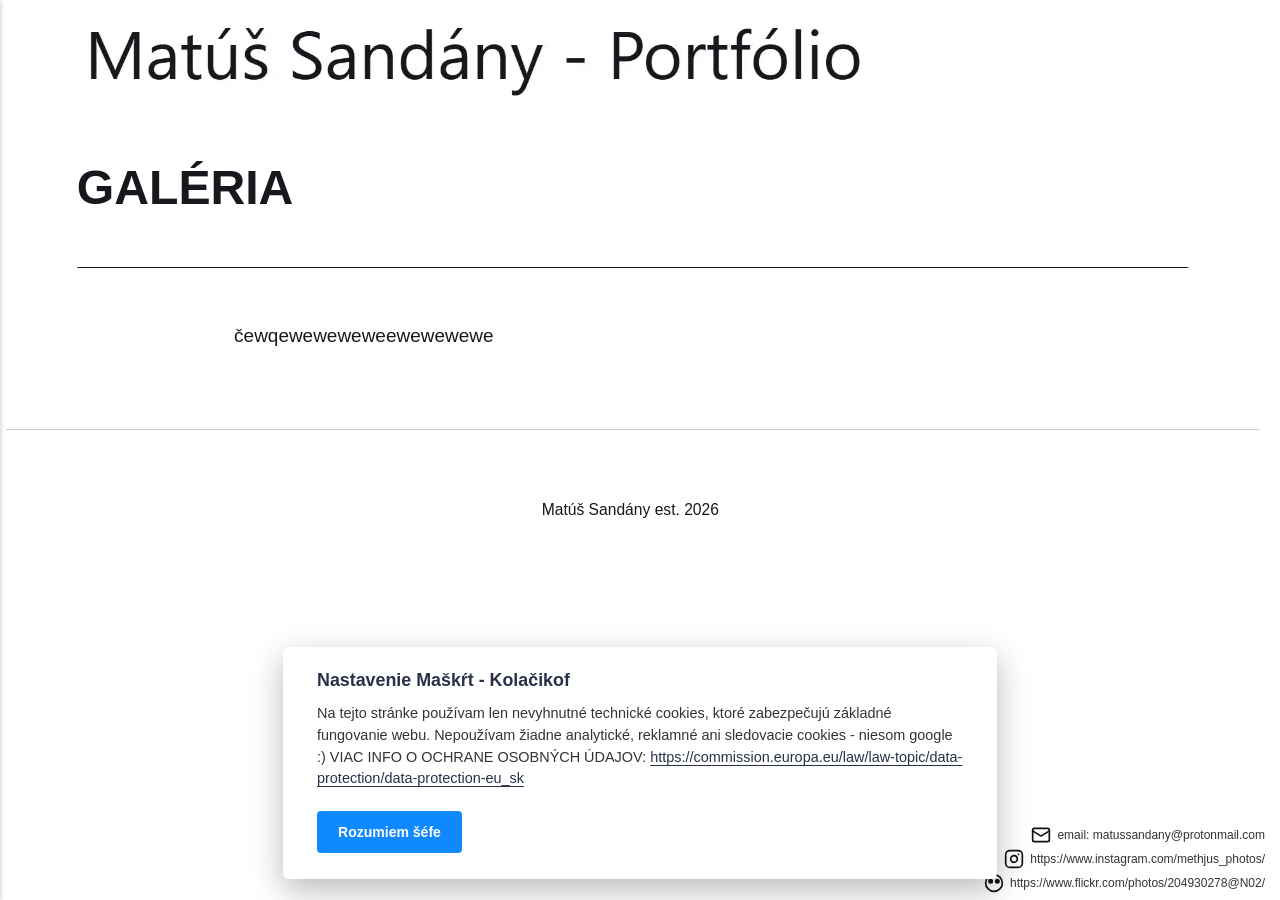
==== commit d2dc931c: "Updated from Publii" ====
--- a/galeria/index.html
+++ b/galeria/index.html
@@ -1,6 +1,6 @@
 <!DOCTYPE html><html lang="sk"><head><meta charset="utf-8"><meta http-equiv="X-UA-Compatible" content="IE=edge"><meta name="viewport" content="width=device-width,initial-scale=1"><title>GALÉRIA - Matúš Sandány - Portfólio</title><meta name="description" content="čewqeweweweweewewewewe"><meta name="generator" content="Publii Open-Source CMS for Static Site"><link rel="canonical" href="https://matussandany.github.io/galeria/"><meta property="og:title" content="GALÉRIA - Matúš Sandány - Portfólio "><meta property="og:image" content="https://matussandany.github.io/media/website/ai-obrazok-MS.ico"><meta property="og:image:width" content="1024"><meta property="og:image:height" content="1024"><meta property="og:site_name" content="Matúš Sandány - Portfólio"><meta property="og:description" content="čewqeweweweweewewewewe"><meta property="og:url" content="https://matussandany.github.io/galeria/"><meta property="og:type" content="article"><link rel="stylesheet" href="https://matussandany.github.io/assets/css/style.css?v&#x3D;5b59f770761bb848c3c60b3145b975d2"><script type="application/ld+json">{"@context":"http://schema.org","@type":"Article","mainEntityOfPage":{"@type":"WebPage","@id":"https://matussandany.github.io/galeria/"},"headline":"GALÉRIA","datePublished":"2026-11-03T14:44+01:00","dateModified":"2026-11-03T14:45+01:00","image":{"@type":"ImageObject","url":"https://matussandany.github.io/media/website/1.webp","height":146,"width":1259},"description":"čewqeweweweweewewewewe","author":{"@type":"Person","name":"Matúš Sandány","url":"https://matussandany.github.io/authors/matus-sandany/"},"publisher":{"@type":"Organization","name":"Matúš Sandány","logo":{"@type":"ImageObject","url":"https://matussandany.github.io/media/website/1.webp","height":146,"width":1259}}}</script><noscript><style>img[loading] {
                     opacity: 1;
-                }</style></noscript><meta name="google-site-verification" content="SePf2i0QBe4nTkQC_e2p5T0DXyLpuS9DvrZ945UD0Bk"><div style="position:fixed;bottom:7.5px;right:15px;z-index:9999;display:flex;flex-direction:column;align-items:flex-end;gap:4px !important;line-height:1 !important;"><div style="display:flex;align-items:center;gap:6px;margin:0 !important;padding:0 !important;line-height:1 !important;"><a href="mailto:matussandany@protonmail.com" style="color:inherit;display:flex;align-items:center;text-decoration:none !important;margin:0 !important;padding:0 !important;line-height:1 !important;"><svg xmlns="http://w3.org" width="20" height="20" viewBox="0 0 24 24" fill="none" stroke="#111" stroke-width="2" stroke-linecap="round" stroke-linejoin="round" style="display:block !important;"><rect x="2" y="4" width="20" height="16" rx="2"/><path d="m22 7-8.97 5.7a1.94 1.94 0 0 1-2.06 0L2 7"/></svg> </a><a href="mailto:matussandany@protonmail.com" style="font-size:12px !important;color:#666 !important;text-decoration:none !important;display:inline-block !important;margin:0 !important;padding:0 !important;line-height:1 !important;">email: matussandany@protonmail.com</a></div><div style="display:flex;align-items:center;gap:6px;margin:0 !important;padding:0 !important;line-height:1 !important;"><a href="https://www.instagram.com/methjus_photos/" target="_blank" rel="noopener" style="display:flex;align-items:center;margin:0 !important;padding:0 !important;line-height:1 !important;"><svg xmlns="http://w3.org" width="20" height="20" viewBox="0 0 24 24" fill="none" stroke="currentColor" stroke-width="2" stroke-linecap="round" stroke-linejoin="round" style="display:block !important;"><rect x="2" y="2" width="20" height="20" rx="5" ry="5"/><path d="M16 11.37A4 4 0 1 1 12.63 8 4 4 0 0 1 16 11.37z"/><line x1="17.5" y1="6.5" x2="17.51" y2="6.5"/></svg> </a><a href="https://www.instagram.com/methjus_photos/" target="_blank" rel="noopener" style="font-size:12px !important;color:#666 !important;text-decoration:none !important;margin:0 !important;padding:0 !important;line-height:1 !important;">https://www.instagram.com/methjus_photos/</a></div><div style="display:flex;align-items:center;gap:6px;margin:0 !important;padding:0 !important;line-height:1 !important;"><a href="https://www.flickr.com/photos/204930278@N02/" target="_blank" rel="noopener" style="display:flex;align-items:center;margin:0 !important;padding:0 !important;line-height:1 !important;"><svg xmlns="http://w3.org" width="20" height="20" viewBox="0 0 24 24" fill="none" stroke="currentColor" stroke-width="2" stroke-linecap="round" stroke-linejoin="round" style="display:block !important;"><circle cx="12" cy="12" r="10"/><circle cx="8" cy="10" r="2" fill="currentColor"/><circle cx="16" cy="10" r="2" fill="currentColor"/></svg> </a><a href="https://www.flickr.com/photos/204930278@N02/" target="_blank" rel="noopener" style="font-size:12px !important;color:#666 !important;text-decoration:none !important;margin:0 !important;padding:0 !important;line-height:1 !important;">https://www.flickr.com/photos/204930278@N02/</a></div></div></head><body class="page-template"><header class="top js-header"><a class="logo" href="https://matussandany.github.io/"><img src="https://matussandany.github.io/media/website/1.webp" alt="Matúš Sandány - Portfólio" width="1259" height="146"></a><nav class="navbar js-navbar"><button class="navbar__toggle js-toggle" aria-label="Menu" aria-haspopup="true" aria-expanded="false"><span class="navbar__toggle-box"><span class="navbar__toggle-inner">Menu</span></span></button><ul class="navbar__menu"></ul></nav></header><main class="page"><article class="content"><div class="hero hero--noimage"><header class="hero__content"><div class="wrapper"><h1>GALÉRIA</h1></div></header></div><div class="entry-wrapper content__entry"><p>čewqeweweweweewewewewe</p></div></article></main><footer class="footer"><div class="wrapper"><div class="footer__copyright"><p>Matúš Sandány est. 2026 </p></div><button id="backToTop" class="footer__bttop" aria-label="Back to top" title="Back to top"><svg width="20" height="20"><use xlink:href="https://matussandany.github.io/assets/svg/svg-map.svg#toparrow"/></svg></button></div></footer><script defer="defer" src="https://matussandany.github.io/assets/js/scripts.min.js?v&#x3D;d0fc1030089a37f93a2d51bf6d07565c"></script><script>window.publiiThemeMenuConfig={mobileMenuMode:'sidebar',animationSpeed:300,submenuWidth: 'auto',doubleClickTime:500,mobileMenuExpandableSubmenus:true,relatedContainerForOverlayMenuSelector:'.top'};</script><script>var images = document.querySelectorAll('img[loading]');
+                }</style></noscript><meta name="google-site-verification" content="SePf2i0QBe4nTkQC_e2p5T0DXyLpuS9DvrZ945UD0Bk"><div style="position:fixed;bottom:7.5px;right:15px;z-index:9999;display:flex;flex-direction:column;align-items:flex-end;gap:4px !important;line-height:1 !important;background:transparent !important;box-shadow:none !important;border:none !important;"><div style="display:flex;align-items:center;gap:6px;margin:0 !important;padding:0 !important;line-height:1 !important;background:transparent !important;"><a href="mailto:matussandany@protonmail.com" style="color:inherit;display:flex;align-items:center;text-decoration:none !important;margin:0 !important;padding:0 !important;line-height:1 !important;background:transparent !important;"><svg xmlns="http://w3.org" width="20" height="20" viewBox="0 0 24 24" fill="none" stroke="#111" stroke-width="2" stroke-linecap="round" stroke-linejoin="round" style="display:block !important;filter:drop-shadow(0 0 2px rgba(255,255,255,0.9));"><rect x="2" y="4" width="20" height="16" rx="2"/><path d="m22 7-8.97 5.7a1.94 1.94 0 0 1-2.06 0L2 7"/></svg> </a><a href="mailto:matussandany@protonmail.com" style="font-size:12px !important;color:#333 !important;text-decoration:none !important;display:inline-block !important;margin:0 !important;padding:0 !important;line-height:1 !important;background:transparent !important;text-shadow:0 0 4px rgba(255,255,255,0.95), 0 0 2px rgba(255,255,255,1) !important;">email: matussandany@protonmail.com</a></div><div style="display:flex;align-items:center;gap:6px;margin:0 !important;padding:0 !important;line-height:1 !important;background:transparent !important;"><a href="https://www.instagram.com/methjus_photos/" target="_blank" rel="noopener" style="display:flex;align-items:center;margin:0 !important;padding:0 !important;line-height:1 !important;background:transparent !important;"><svg xmlns="http://w3.org" width="20" height="20" viewBox="0 0 24 24" fill="none" stroke="#111" stroke-width="2" stroke-linecap="round" stroke-linejoin="round" style="display:block !important;filter:drop-shadow(0 0 2px rgba(255,255,255,0.9));"><rect x="2" y="2" width="20" height="20" rx="5" ry="5"/><path d="M16 11.37A4 4 0 1 1 12.63 8 4 4 0 0 1 16 11.37z"/><line x1="17.5" y1="6.5" x2="17.51" y2="6.5"/></svg> </a><a href="https://www.instagram.com/methjus_photos/" target="_blank" rel="noopener" style="font-size:12px !important;color:#333 !important;text-decoration:none !important;margin:0 !important;padding:0 !important;line-height:1 !important;background:transparent !important;text-shadow:0 0 4px rgba(255,255,255,0.95), 0 0 2px rgba(255,255,255,1) !important;">https://www.instagram.com/methjus_photos/</a></div><div style="display:flex;align-items:center;gap:6px;margin:0 !important;padding:0 !important;line-height:1 !important;background:transparent !important;"><a href="https://www.flickr.com/photos/204930278@N02/" target="_blank" rel="noopener" style="display:flex;align-items:center;margin:0 !important;padding:0 !important;line-height:1 !important;background:transparent !important;"><svg xmlns="http://w3.org" width="20" height="20" viewBox="0 0 24 24" fill="none" stroke="#111" stroke-width="2" stroke-linecap="round" stroke-linejoin="round" style="display:block !important;filter:drop-shadow(0 0 2px rgba(255,255,255,0.9));"><circle cx="12" cy="12" r="10"/><circle cx="8" cy="10" r="2" fill="#111"/><circle cx="16" cy="10" r="2" fill="#111"/></svg> </a><a href="https://www.flickr.com/photos/204930278@N02/" target="_blank" rel="noopener" style="font-size:12px !important;color:#333 !important;text-decoration:none !important;margin:0 !important;padding:0 !important;line-height:1 !important;background:transparent !important;text-shadow:0 0 4px rgba(255,255,255,0.95), 0 0 2px rgba(255,255,255,1) !important;">https://www.flickr.com/photos/204930278@N02/</a></div></div></head><body class="page-template"><header class="top js-header"><a class="logo" href="https://matussandany.github.io/"><img src="https://matussandany.github.io/media/website/1.webp" alt="Matúš Sandány - Portfólio" width="1259" height="146"></a><nav class="navbar js-navbar"><button class="navbar__toggle js-toggle" aria-label="Menu" aria-haspopup="true" aria-expanded="false"><span class="navbar__toggle-box"><span class="navbar__toggle-inner">Menu</span></span></button><ul class="navbar__menu"></ul></nav></header><main class="page"><article class="content"><div class="hero hero--noimage"><header class="hero__content"><div class="wrapper"><h1>GALÉRIA</h1></div></header></div><div class="entry-wrapper content__entry"><p>čewqeweweweweewewewewe</p></div></article></main><footer class="footer"><div class="wrapper"><div class="footer__copyright"><p>Matúš Sandány est. 2026 </p></div><button id="backToTop" class="footer__bttop" aria-label="Back to top" title="Back to top"><svg width="20" height="20"><use xlink:href="https://matussandany.github.io/assets/svg/svg-map.svg#toparrow"/></svg></button></div></footer><script defer="defer" src="https://matussandany.github.io/assets/js/scripts.min.js?v&#x3D;d0fc1030089a37f93a2d51bf6d07565c"></script><script>window.publiiThemeMenuConfig={mobileMenuMode:'sidebar',animationSpeed:300,submenuWidth: 'auto',doubleClickTime:500,mobileMenuExpandableSubmenus:true,relatedContainerForOverlayMenuSelector:'.top'};</script><script>var images = document.querySelectorAll('img[loading]');
         for (var i = 0; i < images.length; i++) {
             if (images[i].complete) {
                 images[i].classList.add('is-loaded');
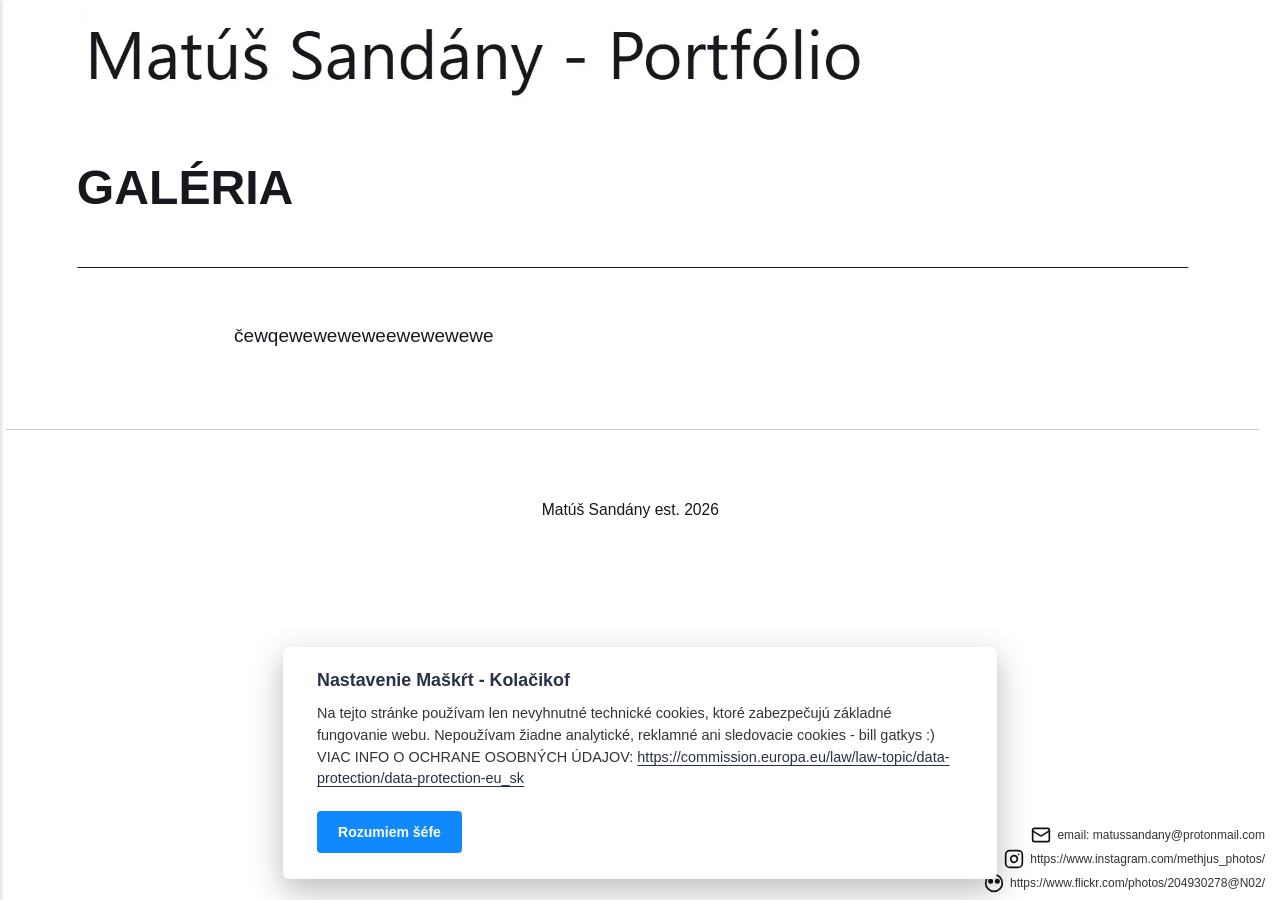
==== commit ac10df3b: "Updated from Publii" ====
--- a/galeria/index.html
+++ b/galeria/index.html
@@ -1,6 +1,6 @@
-<!DOCTYPE html><html lang="sk"><head><meta charset="utf-8"><meta http-equiv="X-UA-Compatible" content="IE=edge"><meta name="viewport" content="width=device-width,initial-scale=1"><title>GALÉRIA - Matúš Sandány - Portfólio</title><meta name="description" content="čewqeweweweweewewewewe"><meta name="generator" content="Publii Open-Source CMS for Static Site"><link rel="canonical" href="https://matussandany.github.io/galeria/"><meta property="og:title" content="GALÉRIA - Matúš Sandány - Portfólio "><meta property="og:image" content="https://matussandany.github.io/media/website/ai-obrazok-MS.ico"><meta property="og:image:width" content="1024"><meta property="og:image:height" content="1024"><meta property="og:site_name" content="Matúš Sandány - Portfólio"><meta property="og:description" content="čewqeweweweweewewewewe"><meta property="og:url" content="https://matussandany.github.io/galeria/"><meta property="og:type" content="article"><link rel="stylesheet" href="https://matussandany.github.io/assets/css/style.css?v&#x3D;5b59f770761bb848c3c60b3145b975d2"><script type="application/ld+json">{"@context":"http://schema.org","@type":"Article","mainEntityOfPage":{"@type":"WebPage","@id":"https://matussandany.github.io/galeria/"},"headline":"GALÉRIA","datePublished":"2026-11-03T14:44+01:00","dateModified":"2026-11-03T14:45+01:00","image":{"@type":"ImageObject","url":"https://matussandany.github.io/media/website/1.webp","height":146,"width":1259},"description":"čewqeweweweweewewewewe","author":{"@type":"Person","name":"Matúš Sandány","url":"https://matussandany.github.io/authors/matus-sandany/"},"publisher":{"@type":"Organization","name":"Matúš Sandány","logo":{"@type":"ImageObject","url":"https://matussandany.github.io/media/website/1.webp","height":146,"width":1259}}}</script><noscript><style>img[loading] {
+<!DOCTYPE html><html lang="sk"><head><meta charset="utf-8"><meta http-equiv="X-UA-Compatible" content="IE=edge"><meta name="viewport" content="width=device-width,initial-scale=1"><title>GALÉRIA - Matúš Sandány - Portfólio</title><meta name="description" content="čewqeweweweweewewewewe"><meta name="generator" content="Publii Open-Source CMS for Static Site"><link rel="canonical" href="https://matussandany.github.io/galeria/"><meta property="og:title" content="GALÉRIA - Matúš Sandány - Portfólio "><meta property="og:image" content="https://matussandany.github.io/media/website/ai-obrazok-MS.ico"><meta property="og:image:width" content="1024"><meta property="og:image:height" content="1024"><meta property="og:site_name" content="Matúš Sandány - Portfólio"><meta property="og:description" content="čewqeweweweweewewewewe"><meta property="og:url" content="https://matussandany.github.io/galeria/"><meta property="og:type" content="article"><link rel="shortcut icon" href="https://matussandany.github.io/media/website/ai-obrazok-MS.webp" type="image/x-icon"><link rel="stylesheet" href="https://matussandany.github.io/assets/css/style.css?v&#x3D;d0c935f88aed02bb9d62bb998ed9a286"><script type="application/ld+json">{"@context":"http://schema.org","@type":"Article","mainEntityOfPage":{"@type":"WebPage","@id":"https://matussandany.github.io/galeria/"},"headline":"GALÉRIA","datePublished":"2026-11-03T14:44+01:00","dateModified":"2026-11-03T14:45+01:00","image":{"@type":"ImageObject","url":"https://matussandany.github.io/media/website/1.webp","height":146,"width":1259},"description":"čewqeweweweweewewewewe","author":{"@type":"Person","name":"Matúš Sandány","url":"https://matussandany.github.io/authors/matus-sandany/"},"publisher":{"@type":"Organization","name":"Matúš Sandány","logo":{"@type":"ImageObject","url":"https://matussandany.github.io/media/website/1.webp","height":146,"width":1259}}}</script><noscript><style>img[loading] {
                     opacity: 1;
-                }</style></noscript><meta name="google-site-verification" content="SePf2i0QBe4nTkQC_e2p5T0DXyLpuS9DvrZ945UD0Bk"><div style="position:fixed;bottom:7.5px;right:15px;z-index:9999;display:flex;flex-direction:column;align-items:flex-end;gap:4px !important;line-height:1 !important;background:transparent !important;box-shadow:none !important;border:none !important;"><div style="display:flex;align-items:center;gap:6px;margin:0 !important;padding:0 !important;line-height:1 !important;background:transparent !important;"><a href="mailto:matussandany@protonmail.com" style="color:inherit;display:flex;align-items:center;text-decoration:none !important;margin:0 !important;padding:0 !important;line-height:1 !important;background:transparent !important;"><svg xmlns="http://w3.org" width="20" height="20" viewBox="0 0 24 24" fill="none" stroke="#111" stroke-width="2" stroke-linecap="round" stroke-linejoin="round" style="display:block !important;filter:drop-shadow(0 0 2px rgba(255,255,255,0.9));"><rect x="2" y="4" width="20" height="16" rx="2"/><path d="m22 7-8.97 5.7a1.94 1.94 0 0 1-2.06 0L2 7"/></svg> </a><a href="mailto:matussandany@protonmail.com" style="font-size:12px !important;color:#333 !important;text-decoration:none !important;display:inline-block !important;margin:0 !important;padding:0 !important;line-height:1 !important;background:transparent !important;text-shadow:0 0 4px rgba(255,255,255,0.95), 0 0 2px rgba(255,255,255,1) !important;">email: matussandany@protonmail.com</a></div><div style="display:flex;align-items:center;gap:6px;margin:0 !important;padding:0 !important;line-height:1 !important;background:transparent !important;"><a href="https://www.instagram.com/methjus_photos/" target="_blank" rel="noopener" style="display:flex;align-items:center;margin:0 !important;padding:0 !important;line-height:1 !important;background:transparent !important;"><svg xmlns="http://w3.org" width="20" height="20" viewBox="0 0 24 24" fill="none" stroke="#111" stroke-width="2" stroke-linecap="round" stroke-linejoin="round" style="display:block !important;filter:drop-shadow(0 0 2px rgba(255,255,255,0.9));"><rect x="2" y="2" width="20" height="20" rx="5" ry="5"/><path d="M16 11.37A4 4 0 1 1 12.63 8 4 4 0 0 1 16 11.37z"/><line x1="17.5" y1="6.5" x2="17.51" y2="6.5"/></svg> </a><a href="https://www.instagram.com/methjus_photos/" target="_blank" rel="noopener" style="font-size:12px !important;color:#333 !important;text-decoration:none !important;margin:0 !important;padding:0 !important;line-height:1 !important;background:transparent !important;text-shadow:0 0 4px rgba(255,255,255,0.95), 0 0 2px rgba(255,255,255,1) !important;">https://www.instagram.com/methjus_photos/</a></div><div style="display:flex;align-items:center;gap:6px;margin:0 !important;padding:0 !important;line-height:1 !important;background:transparent !important;"><a href="https://www.flickr.com/photos/204930278@N02/" target="_blank" rel="noopener" style="display:flex;align-items:center;margin:0 !important;padding:0 !important;line-height:1 !important;background:transparent !important;"><svg xmlns="http://w3.org" width="20" height="20" viewBox="0 0 24 24" fill="none" stroke="#111" stroke-width="2" stroke-linecap="round" stroke-linejoin="round" style="display:block !important;filter:drop-shadow(0 0 2px rgba(255,255,255,0.9));"><circle cx="12" cy="12" r="10"/><circle cx="8" cy="10" r="2" fill="#111"/><circle cx="16" cy="10" r="2" fill="#111"/></svg> </a><a href="https://www.flickr.com/photos/204930278@N02/" target="_blank" rel="noopener" style="font-size:12px !important;color:#333 !important;text-decoration:none !important;margin:0 !important;padding:0 !important;line-height:1 !important;background:transparent !important;text-shadow:0 0 4px rgba(255,255,255,0.95), 0 0 2px rgba(255,255,255,1) !important;">https://www.flickr.com/photos/204930278@N02/</a></div></div></head><body class="page-template"><header class="top js-header"><a class="logo" href="https://matussandany.github.io/"><img src="https://matussandany.github.io/media/website/1.webp" alt="Matúš Sandány - Portfólio" width="1259" height="146"></a><nav class="navbar js-navbar"><button class="navbar__toggle js-toggle" aria-label="Menu" aria-haspopup="true" aria-expanded="false"><span class="navbar__toggle-box"><span class="navbar__toggle-inner">Menu</span></span></button><ul class="navbar__menu"></ul></nav></header><main class="page"><article class="content"><div class="hero hero--noimage"><header class="hero__content"><div class="wrapper"><h1>GALÉRIA</h1></div></header></div><div class="entry-wrapper content__entry"><p>čewqeweweweweewewewewe</p></div></article></main><footer class="footer"><div class="wrapper"><div class="footer__copyright"><p>Matúš Sandány est. 2026 </p></div><button id="backToTop" class="footer__bttop" aria-label="Back to top" title="Back to top"><svg width="20" height="20"><use xlink:href="https://matussandany.github.io/assets/svg/svg-map.svg#toparrow"/></svg></button></div></footer><script defer="defer" src="https://matussandany.github.io/assets/js/scripts.min.js?v&#x3D;d0fc1030089a37f93a2d51bf6d07565c"></script><script>window.publiiThemeMenuConfig={mobileMenuMode:'sidebar',animationSpeed:300,submenuWidth: 'auto',doubleClickTime:500,mobileMenuExpandableSubmenus:true,relatedContainerForOverlayMenuSelector:'.top'};</script><script>var images = document.querySelectorAll('img[loading]');
+                }</style></noscript><meta name="google-site-verification" content="SePf2i0QBe4nTkQC_e2p5T0DXyLpuS9DvrZ945UD0Bk"><div style="position:fixed;bottom:7.5px;right:15px;z-index:9999;display:flex;flex-direction:column;align-items:flex-end;gap:4px !important;line-height:1 !important;background:transparent !important;box-shadow:none !important;border:none !important;pointer-events:none;"><div style="display:flex;align-items:center;gap:6px;margin:0 !important;padding:0 !important;line-height:1 !important;background:transparent !important;"><a href="mailto:matussandany@protonmail.com" style="pointer-events:auto;color:inherit;display:flex;align-items:center;text-decoration:none !important;margin:0 !important;padding:0 !important;line-height:1 !important;background:transparent !important;"><svg xmlns="http://w3.org" width="20" height="20" viewBox="0 0 24 24" fill="none" stroke="#111" stroke-width="2" stroke-linecap="round" stroke-linejoin="round" style="display:block !important;filter:drop-shadow(0 0 2px rgba(255,255,255,0.9));"><rect x="2" y="4" width="20" height="16" rx="2"/><path d="m22 7-8.97 5.7a1.94 1.94 0 0 1-2.06 0L2 7"/></svg> </a><a href="mailto:matussandany@protonmail.com" style="pointer-events:auto;font-size:12px !important;color:#333 !important;text-decoration:none !important;display:inline-block !important;margin:0 !important;padding:0 !important;line-height:1 !important;background:transparent !important;text-shadow:0 0 4px rgba(255,255,255,0.95), 0 0 2px rgba(255,255,255,1) !important;">email: matussandany@protonmail.com</a></div><div style="display:flex;align-items:center;gap:6px;margin:0 !important;padding:0 !important;line-height:1 !important;background:transparent !important;"><a href="https://www.instagram.com/methjus_photos/" target="_blank" rel="noopener" style="pointer-events:auto;display:flex;align-items:center;margin:0 !important;padding:0 !important;line-height:1 !important;background:transparent !important;"><svg xmlns="http://w3.org" width="20" height="20" viewBox="0 0 24 24" fill="none" stroke="#111" stroke-width="2" stroke-linecap="round" stroke-linejoin="round" style="display:block !important;filter:drop-shadow(0 0 2px rgba(255,255,255,0.9));"><rect x="2" y="2" width="20" height="20" rx="5" ry="5"/><path d="M16 11.37A4 4 0 1 1 12.63 8 4 4 0 0 1 16 11.37z"/><line x1="17.5" y1="6.5" x2="17.51" y2="6.5"/></svg> </a><a href="https://www.instagram.com/methjus_photos/" target="_blank" rel="noopener" style="pointer-events:auto;font-size:12px !important;color:#333 !important;text-decoration:none !important;margin:0 !important;padding:0 !important;line-height:1 !important;background:transparent !important;text-shadow:0 0 4px rgba(255,255,255,0.95), 0 0 2px rgba(255,255,255,1) !important;">https://www.instagram.com/methjus_photos/</a></div><div style="display:flex;align-items:center;gap:6px;margin:0 !important;padding:0 !important;line-height:1 !important;background:transparent !important;"><a href="https://www.flickr.com/photos/204930278@N02/" target="_blank" rel="noopener" style="pointer-events:auto;display:flex;align-items:center;margin:0 !important;padding:0 !important;line-height:1 !important;background:transparent !important;"><svg xmlns="http://w3.org" width="20" height="20" viewBox="0 0 24 24" fill="none" stroke="#111" stroke-width="2" stroke-linecap="round" stroke-linejoin="round" style="display:block !important;filter:drop-shadow(0 0 2px rgba(255,255,255,0.9));"><circle cx="12" cy="12" r="10"/><circle cx="8" cy="10" r="2" fill="#111"/><circle cx="16" cy="10" r="2" fill="#111"/></svg> </a><a href="https://www.flickr.com/photos/204930278@N02/" target="_blank" rel="noopener" style="pointer-events:auto;font-size:12px !important;color:#333 !important;text-decoration:none !important;margin:0 !important;padding:0 !important;line-height:1 !important;background:transparent !important;text-shadow:0 0 4px rgba(255,255,255,0.95), 0 0 2px rgba(255,255,255,1) !important;">https://www.flickr.com/photos/204930278@N02/</a></div></div></head><body class="page-template"><header class="top js-header"><a class="logo" href="https://matussandany.github.io/"><img src="https://matussandany.github.io/media/website/1.webp" alt="Matúš Sandány - Portfólio" width="1259" height="146"></a><nav class="navbar js-navbar"><button class="navbar__toggle js-toggle" aria-label="Menu" aria-haspopup="true" aria-expanded="false"><span class="navbar__toggle-box"><span class="navbar__toggle-inner">Menu</span></span></button><ul class="navbar__menu"></ul></nav></header><main class="page"><article class="content"><div class="hero hero--noimage"><header class="hero__content"><div class="wrapper"><h1>GALÉRIA</h1></div></header></div><div class="entry-wrapper content__entry"><p>čewqeweweweweewewewewe</p></div></article></main><footer class="footer"><div class="wrapper"><div class="footer__copyright"><p>Matúš Sandány est. 2026 </p></div><button id="backToTop" class="footer__bttop" aria-label="Back to top" title="Back to top"><svg width="20" height="20"><use xlink:href="https://matussandany.github.io/assets/svg/svg-map.svg#toparrow"/></svg></button></div></footer><script defer="defer" src="https://matussandany.github.io/assets/js/scripts.min.js?v&#x3D;d0fc1030089a37f93a2d51bf6d07565c"></script><script>window.publiiThemeMenuConfig={mobileMenuMode:'sidebar',animationSpeed:300,submenuWidth: 'auto',doubleClickTime:500,mobileMenuExpandableSubmenus:true,relatedContainerForOverlayMenuSelector:'.top'};</script><script>var images = document.querySelectorAll('img[loading]');
         for (var i = 0; i < images.length; i++) {
             if (images[i].complete) {
                 images[i].classList.add('is-loaded');
@@ -9,7 +9,7 @@
                     this.classList.add('is-loaded');
                 }, false);
             }
-        }</script><div class="pcb" data-behaviour="badge" data-behaviour-link="#cookie-settings" data-revision="1" data-config-ttl="90" data-debug-mode="false"><div role="dialog" aria-modal="true" aria-hidden="true" aria-labelledby="pcb-title" aria-describedby="pcb-txt" class="pcb__banner"><div class="pcb__inner"><div id="pcb-title" role="heading" aria-level="2" class="pcb__title">Nastavenie Maškŕt - Kolačikof</div><div id="pcb-txt" class="pcb__txt">Na tejto stránke používam len nevyhnutné technické cookies, ktoré zabezpečujú základné fungovanie webu. Nepoužívam žiadne analytické, reklamné ani sledovacie cookies - niesom google :) VIAC INFO O OCHRANE OSOBNÝCH ÚDAJOV: <a href="https://commission.europa.eu/law/law-topic/data-protection/data-protection-eu_sk">https://commission.europa.eu/law/law-topic/data-protection/data-protection-eu_sk</a></div><div class="pcb__buttons"><button type="button" class="pcb__btn pcb__btn--solid pcb__btn--accept">Rozumiem šéfe</button></div></div></div><button class="pcb__badge" aria-label="Technické Cookies" aria-hidden="true"><svg xmlns="http://www.w3.org/2000/svg" aria-hidden="true" focusable="false" width="40" height="40" viewBox="0 0 23 23" fill="currentColor"><path d="M21.41 12.71c-.08-.01-.15 0-.22 0h-.03c-.03 0-.05 0-.08.01-.07 0-.13.01-.19.04-.52.21-1.44.19-2.02-.22-.44-.31-.65-.83-.62-1.53a.758.758 0 0 0-.27-.61.73.73 0 0 0-.65-.14c-1.98.51-3.49.23-4.26-.78-.82-1.08-.73-2.89.24-4.49.14-.23.14-.52 0-.75a.756.756 0 0 0-.67-.36c-.64.03-1.11-.1-1.31-.35-.19-.26-.13-.71-.01-1.29.04-.18.06-.38.03-.59-.05-.4-.4-.7-.81-.66C5.1 1.54 1 6.04 1 11.48 1 17.28 5.75 22 11.6 22c5.02 0 9.39-3.54 10.39-8.42.08-.4-.18-.78-.58-.87Zm-9.81 7.82c-5.03 0-9.12-4.06-9.12-9.06 0-4.34 3.05-8 7.25-8.86-.08.7.05 1.33.42 1.81.24.32.66.67 1.38.84-.76 1.86-.65 3.78.36 5.11.61.81 2.03 2 4.95 1.51.18.96.71 1.54 1.18 1.87.62.43 1.38.62 2.1.62.05 0 .09 0 .13-.01-1.23 3.64-4.7 6.18-8.64 6.18ZM13 17c0 .55-.45 1-1 1s-1-.45-1-1 .45-1 1-1 1 .45 1 1Zm5.29-12.3a.99.99 0 0 1-.29-.71c0-.55.45-.99 1-.99a1 1 0 0 1 .71.3c.19.19.29.44.29.71 0 .55-.45.99-1 .99a1 1 0 0 1-.71-.3ZM9 13.5c0 .83-.67 1.5-1.5 1.5S6 14.33 6 13.5 6.67 12 7.5 12s1.5.67 1.5 1.5Zm3.25.81a.744.744 0 0 1-.06-1.05c.28-.32.75-.34 1.05-.06.31.28.33.75.05 1.06-.15.16-.35.25-.56.25-.18 0-.36-.06-.5-.19ZM8.68 7.26c.41.37.44 1 .07 1.41-.2.22-.47.33-.75.33a.96.96 0 0 1-.67-.26c-.41-.37-.44-1-.07-1.41.37-.42 1-.45 1.41-.08Zm11.48 1.88c.18-.19.52-.19.7 0 .05.04.09.1.11.16.03.06.04.12.04.19 0 .13-.05.26-.15.35-.09.1-.22.15-.35.15s-.26-.05-.35-.15a.355.355 0 0 1-.11-.16.433.433 0 0 1-.04-.19c0-.13.05-.26.15-.35Zm-4.93-1.86a.75.75 0 1 1 1.059-1.06.75.75 0 0 1-1.059 1.06Z"/></svg></button></div><script>(function(win) {
+        }</script><div class="pcb" data-behaviour="badge" data-behaviour-link="#cookie-settings" data-revision="1" data-config-ttl="90" data-debug-mode="false"><div role="dialog" aria-modal="true" aria-hidden="true" aria-labelledby="pcb-title" aria-describedby="pcb-txt" class="pcb__banner"><div class="pcb__inner"><div id="pcb-title" role="heading" aria-level="2" class="pcb__title">Nastavenie Maškŕt - Kolačikof</div><div id="pcb-txt" class="pcb__txt">Na tejto stránke používam len nevyhnutné technické cookies, ktoré zabezpečujú základné fungovanie webu. Nepoužívam žiadne analytické, reklamné ani sledovacie cookies - bill gatkys :) VIAC INFO O OCHRANE OSOBNÝCH ÚDAJOV: <a href="https://commission.europa.eu/law/law-topic/data-protection/data-protection-eu_sk">https://commission.europa.eu/law/law-topic/data-protection/data-protection-eu_sk</a></div><div class="pcb__buttons"><button type="button" class="pcb__btn pcb__btn--solid pcb__btn--accept">Rozumiem šéfe</button></div></div></div><button class="pcb__badge" aria-label="Technické Cookies" aria-hidden="true"><svg xmlns="http://www.w3.org/2000/svg" aria-hidden="true" focusable="false" width="40" height="40" viewBox="0 0 23 23" fill="currentColor"><path d="M21.41 12.71c-.08-.01-.15 0-.22 0h-.03c-.03 0-.05 0-.08.01-.07 0-.13.01-.19.04-.52.21-1.44.19-2.02-.22-.44-.31-.65-.83-.62-1.53a.758.758 0 0 0-.27-.61.73.73 0 0 0-.65-.14c-1.98.51-3.49.23-4.26-.78-.82-1.08-.73-2.89.24-4.49.14-.23.14-.52 0-.75a.756.756 0 0 0-.67-.36c-.64.03-1.11-.1-1.31-.35-.19-.26-.13-.71-.01-1.29.04-.18.06-.38.03-.59-.05-.4-.4-.7-.81-.66C5.1 1.54 1 6.04 1 11.48 1 17.28 5.75 22 11.6 22c5.02 0 9.39-3.54 10.39-8.42.08-.4-.18-.78-.58-.87Zm-9.81 7.82c-5.03 0-9.12-4.06-9.12-9.06 0-4.34 3.05-8 7.25-8.86-.08.7.05 1.33.42 1.81.24.32.66.67 1.38.84-.76 1.86-.65 3.78.36 5.11.61.81 2.03 2 4.95 1.51.18.96.71 1.54 1.18 1.87.62.43 1.38.62 2.1.62.05 0 .09 0 .13-.01-1.23 3.64-4.7 6.18-8.64 6.18ZM13 17c0 .55-.45 1-1 1s-1-.45-1-1 .45-1 1-1 1 .45 1 1Zm5.29-12.3a.99.99 0 0 1-.29-.71c0-.55.45-.99 1-.99a1 1 0 0 1 .71.3c.19.19.29.44.29.71 0 .55-.45.99-1 .99a1 1 0 0 1-.71-.3ZM9 13.5c0 .83-.67 1.5-1.5 1.5S6 14.33 6 13.5 6.67 12 7.5 12s1.5.67 1.5 1.5Zm3.25.81a.744.744 0 0 1-.06-1.05c.28-.32.75-.34 1.05-.06.31.28.33.75.05 1.06-.15.16-.35.25-.56.25-.18 0-.36-.06-.5-.19ZM8.68 7.26c.41.37.44 1 .07 1.41-.2.22-.47.33-.75.33a.96.96 0 0 1-.67-.26c-.41-.37-.44-1-.07-1.41.37-.42 1-.45 1.41-.08Zm11.48 1.88c.18-.19.52-.19.7 0 .05.04.09.1.11.16.03.06.04.12.04.19 0 .13-.05.26-.15.35-.09.1-.22.15-.35.15s-.26-.05-.35-.15a.355.355 0 0 1-.11-.16.433.433 0 0 1-.04-.19c0-.13.05-.26.15-.35Zm-4.93-1.86a.75.75 0 1 1 1.059-1.06.75.75 0 0 1-1.059 1.06Z"/></svg></button></div><script>(function(win) {
     if (!document.querySelector('.pcb')) {
         return;
     }
